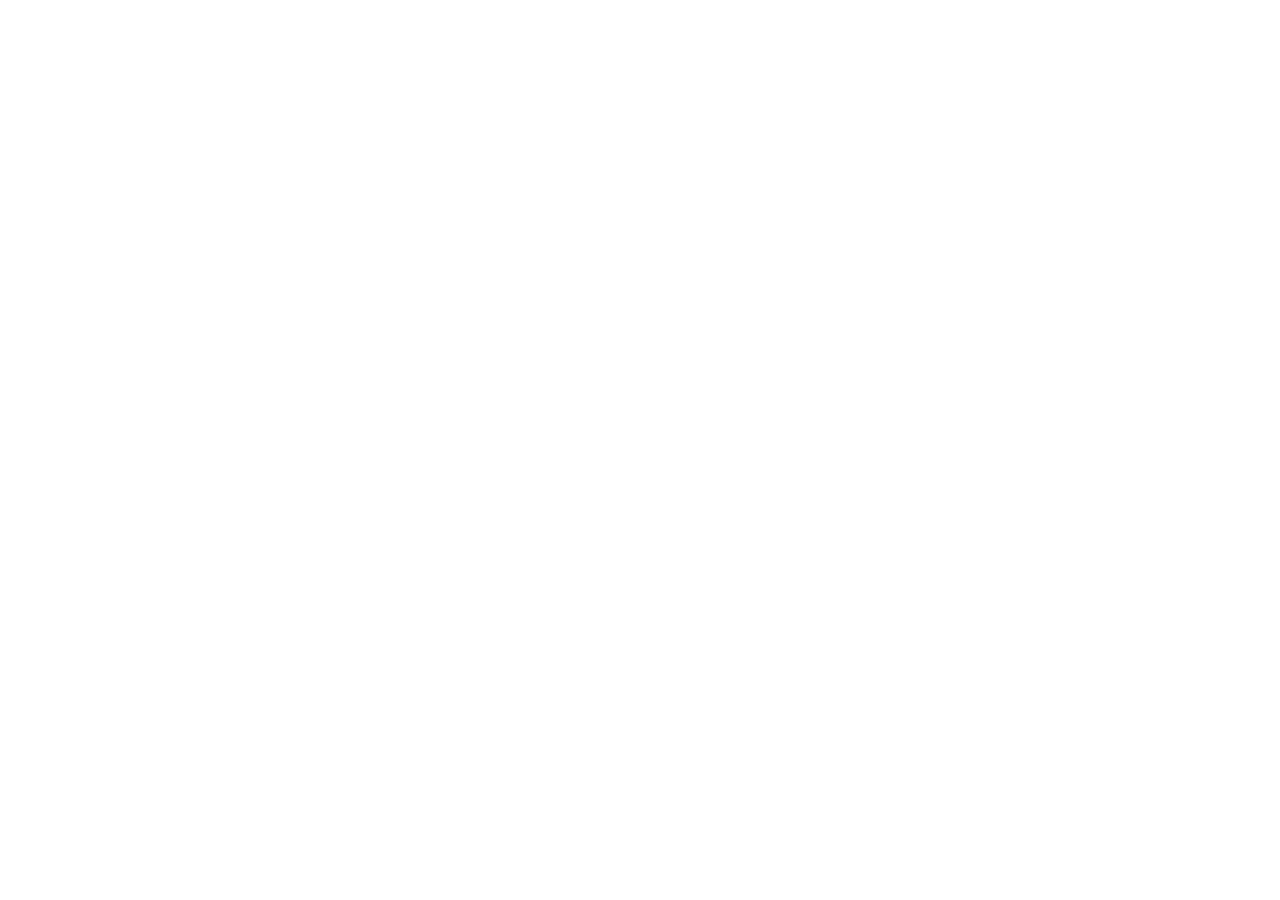
==== app/index.html @ 4e03e65f "Google/Apple im Profil verbinden, Datenschutzerklaerung, Schriften selbst hosten - Profil bearbeiten" ====
<!doctype html>
<html lang="de">
<head>
  <meta charset="utf-8">
  <meta name="viewport" content="width=device-width, initial-scale=1, viewport-fit=cover">
  <meta name="theme-color" content="#121A1F">
  <meta name="mobile-web-app-capable" content="yes">
  <meta name="apple-mobile-web-app-capable" content="yes">
  <meta name="apple-mobile-web-app-status-bar-style" content="black">
  <meta name="apple-mobile-web-app-title" content="Bitweg">
  <link rel="manifest" href="manifest.webmanifest">
  <link rel="apple-touch-icon" href="img/apple-touch-icon.png">
  <title>Bitweg</title>
  <meta name="description" content="Python und C++ lernen, Lektion für Lektion.">
  <link rel="icon" href="favicon.svg" type="image/svg+xml">
  <link rel="stylesheet" href="fonts/fonts.css">
  <link rel="stylesheet" href="css/tokens.css">
  <link rel="stylesheet" href="css/app.css">
  <link rel="stylesheet" href="css/lesson.css">
  <link rel="stylesheet" href="css/onboarding.css">
  <link rel="stylesheet" href="css/projects.css">
  <link rel="stylesheet" href="css/social.css">
  <script>
    // Farbschema sofort setzen, damit beim Laden nichts aufblitzt
    try {
      var saved = JSON.parse(localStorage.getItem('laufzeit.v1') || '{}');
      var theme = (saved.settings && saved.settings.theme) || 'auto';
      if (theme === 'auto') theme = matchMedia('(prefers-color-scheme: dark)').matches ? 'dark' : 'light';
      document.documentElement.dataset.theme = theme;
    } catch (e) { document.documentElement.dataset.theme = 'light'; }
  </script>
</head>
<body>
  <div id="app"></div>
  <div id="toasts" aria-live="polite"></div>
  <noscript>Bitweg braucht JavaScript.</noscript>
  <script type="module" src="js/main.js"></script>
</body>
</html>
---- app/fonts/fonts.css ----
/* Schriften liegen auf bitweg.de selbst (nicht bei Google Fonts), damit keine Daten an Google gehen.
   Fredoka, Nunito, JetBrains Mono: SIL Open Font License 1.1, Dateien aus @fontsource. */

/* fredoka-latin-ext-500-normal */
@font-face {
  font-family: 'Fredoka';
  font-style: normal;
  font-display: swap;
  font-weight: 500;
  src: url(fredoka-latin-ext-500-normal.woff2) format('woff2');
  unicode-range: U+0100-02BA,U+02BD-02C5,U+02C7-02CC,U+02CE-02D7,U+02DD-02FF,U+0304,U+0308,U+0329,U+1D00-1DBF,U+1E00-1E9F,U+1EF2-1EFF,U+2020,U+20A0-20AB,U+20AD-20C0,U+2113,U+2C60-2C7F,U+A720-A7FF;
}

/* fredoka-latin-500-normal */
@font-face {
  font-family: 'Fredoka';
  font-style: normal;
  font-display: swap;
  font-weight: 500;
  src: url(fredoka-latin-500-normal.woff2) format('woff2');
  unicode-range: U+0000-00FF,U+0131,U+0152-0153,U+02BB-02BC,U+02C6,U+02DA,U+02DC,U+0304,U+0308,U+0329,U+2000-206F,U+20AC,U+2122,U+2191,U+2193,U+2212,U+2215,U+FEFF,U+FFFD;
}

/* fredoka-latin-ext-600-normal */
@font-face {
  font-family: 'Fredoka';
  font-style: normal;
  font-display: swap;
  font-weight: 600;
  src: url(fredoka-latin-ext-600-normal.woff2) format('woff2');
  unicode-range: U+0100-02BA,U+02BD-02C5,U+02C7-02CC,U+02CE-02D7,U+02DD-02FF,U+0304,U+0308,U+0329,U+1D00-1DBF,U+1E00-1E9F,U+1EF2-1EFF,U+2020,U+20A0-20AB,U+20AD-20C0,U+2113,U+2C60-2C7F,U+A720-A7FF;
}

/* fredoka-latin-600-normal */
@font-face {
  font-family: 'Fredoka';
  font-style: normal;
  font-display: swap;
  font-weight: 600;
  src: url(fredoka-latin-600-normal.woff2) format('woff2');
  unicode-range: U+0000-00FF,U+0131,U+0152-0153,U+02BB-02BC,U+02C6,U+02DA,U+02DC,U+0304,U+0308,U+0329,U+2000-206F,U+20AC,U+2122,U+2191,U+2193,U+2212,U+2215,U+FEFF,U+FFFD;
}

/* fredoka-latin-ext-700-normal */
@font-face {
  font-family: 'Fredoka';
  font-style: normal;
  font-display: swap;
  font-weight: 700;
  src: url(fredoka-latin-ext-700-normal.woff2) format('woff2');
  unicode-range: U+0100-02BA,U+02BD-02C5,U+02C7-02CC,U+02CE-02D7,U+02DD-02FF,U+0304,U+0308,U+0329,U+1D00-1DBF,U+1E00-1E9F,U+1EF2-1EFF,U+2020,U+20A0-20AB,U+20AD-20C0,U+2113,U+2C60-2C7F,U+A720-A7FF;
}

/* fredoka-latin-700-normal */
@font-face {
  font-family: 'Fredoka';
  font-style: normal;
  font-display: swap;
  font-weight: 700;
  src: url(fredoka-latin-700-normal.woff2) format('woff2');
  unicode-range: U+0000-00FF,U+0131,U+0152-0153,U+02BB-02BC,U+02C6,U+02DA,U+02DC,U+0304,U+0308,U+0329,U+2000-206F,U+20AC,U+2122,U+2191,U+2193,U+2212,U+2215,U+FEFF,U+FFFD;
}

/* nunito-latin-ext-600-normal */
@font-face {
  font-family: 'Nunito';
  font-style: normal;
  font-display: swap;
  font-weight: 600;
  src: url(nunito-latin-ext-600-normal.woff2) format('woff2');
  unicode-range: U+0100-02BA,U+02BD-02C5,U+02C7-02CC,U+02CE-02D7,U+02DD-02FF,U+0304,U+0308,U+0329,U+1D00-1DBF,U+1E00-1E9F,U+1EF2-1EFF,U+2020,U+20A0-20AB,U+20AD-20C0,U+2113,U+2C60-2C7F,U+A720-A7FF;
}

/* nunito-latin-600-normal */
@font-face {
  font-family: 'Nunito';
  font-style: normal;
  font-display: swap;
  font-weight: 600;
  src: url(nunito-latin-600-normal.woff2) format('woff2');
  unicode-range: U+0000-00FF,U+0131,U+0152-0153,U+02BB-02BC,U+02C6,U+02DA,U+02DC,U+0304,U+0308,U+0329,U+2000-206F,U+20AC,U+2122,U+2191,U+2193,U+2212,U+2215,U+FEFF,U+FFFD;
}

/* nunito-latin-ext-700-normal */
@font-face {
  font-family: 'Nunito';
  font-style: normal;
  font-display: swap;
  font-weight: 700;
  src: url(nunito-latin-ext-700-normal.woff2) format('woff2');
  unicode-range: U+0100-02BA,U+02BD-02C5,U+02C7-02CC,U+02CE-02D7,U+02DD-02FF,U+0304,U+0308,U+0329,U+1D00-1DBF,U+1E00-1E9F,U+1EF2-1EFF,U+2020,U+20A0-20AB,U+20AD-20C0,U+2113,U+2C60-2C7F,U+A720-A7FF;
}

/* nunito-latin-700-normal */
@font-face {
  font-family: 'Nunito';
  font-style: normal;
  font-display: swap;
  font-weight: 700;
  src: url(nunito-latin-700-normal.woff2) format('woff2');
  unicode-range: U+0000-00FF,U+0131,U+0152-0153,U+02BB-02BC,U+02C6,U+02DA,U+02DC,U+0304,U+0308,U+0329,U+2000-206F,U+20AC,U+2122,U+2191,U+2193,U+2212,U+2215,U+FEFF,U+FFFD;
}

/* nunito-latin-ext-800-normal */
@font-face {
  font-family: 'Nunito';
  font-style: normal;
  font-display: swap;
  font-weight: 800;
  src: url(nunito-latin-ext-800-normal.woff2) format('woff2');
  unicode-range: U+0100-02BA,U+02BD-02C5,U+02C7-02CC,U+02CE-02D7,U+02DD-02FF,U+0304,U+0308,U+0329,U+1D00-1DBF,U+1E00-1E9F,U+1EF2-1EFF,U+2020,U+20A0-20AB,U+20AD-20C0,U+2113,U+2C60-2C7F,U+A720-A7FF;
}

/* nunito-latin-800-normal */
@font-face {
  font-family: 'Nunito';
  font-style: normal;
  font-display: swap;
  font-weight: 800;
  src: url(nunito-latin-800-normal.woff2) format('woff2');
  unicode-range: U+0000-00FF,U+0131,U+0152-0153,U+02BB-02BC,U+02C6,U+02DA,U+02DC,U+0304,U+0308,U+0329,U+2000-206F,U+20AC,U+2122,U+2191,U+2193,U+2212,U+2215,U+FEFF,U+FFFD;
}

/* nunito-latin-ext-900-normal */
@font-face {
  font-family: 'Nunito';
  font-style: normal;
  font-display: swap;
  font-weight: 900;
  src: url(nunito-latin-ext-900-normal.woff2) format('woff2');
  unicode-range: U+0100-02BA,U+02BD-02C5,U+02C7-02CC,U+02CE-02D7,U+02DD-02FF,U+0304,U+0308,U+0329,U+1D00-1DBF,U+1E00-1E9F,U+1EF2-1EFF,U+2020,U+20A0-20AB,U+20AD-20C0,U+2113,U+2C60-2C7F,U+A720-A7FF;
}

/* nunito-latin-900-normal */
@font-face {
  font-family: 'Nunito';
  font-style: normal;
  font-display: swap;
  font-weight: 900;
  src: url(nunito-latin-900-normal.woff2) format('woff2');
  unicode-range: U+0000-00FF,U+0131,U+0152-0153,U+02BB-02BC,U+02C6,U+02DA,U+02DC,U+0304,U+0308,U+0329,U+2000-206F,U+20AC,U+2122,U+2191,U+2193,U+2212,U+2215,U+FEFF,U+FFFD;
}

/* jetbrains-mono-latin-ext-400-normal */
@font-face {
  font-family: 'JetBrains Mono';
  font-style: normal;
  font-display: swap;
  font-weight: 400;
  src: url(jetbrains-mono-latin-ext-400-normal.woff2) format('woff2');
  unicode-range: U+0100-02BA,U+02BD-02C5,U+02C7-02CC,U+02CE-02D7,U+02DD-02FF,U+0304,U+0308,U+0329,U+1D00-1DBF,U+1E00-1E9F,U+1EF2-1EFF,U+2020,U+20A0-20AB,U+20AD-20C0,U+2113,U+2C60-2C7F,U+A720-A7FF;
}

/* jetbrains-mono-latin-400-normal */
@font-face {
  font-family: 'JetBrains Mono';
  font-style: normal;
  font-display: swap;
  font-weight: 400;
  src: url(jetbrains-mono-latin-400-normal.woff2) format('woff2');
  unicode-range: U+0000-00FF,U+0131,U+0152-0153,U+02BB-02BC,U+02C6,U+02DA,U+02DC,U+0304,U+0308,U+0329,U+2000-206F,U+20AC,U+2122,U+2191,U+2193,U+2212,U+2215,U+FEFF,U+FFFD;
}

/* jetbrains-mono-latin-ext-500-normal */
@font-face {
  font-family: 'JetBrains Mono';
  font-style: normal;
  font-display: swap;
  font-weight: 500;
  src: url(jetbrains-mono-latin-ext-500-normal.woff2) format('woff2');
  unicode-range: U+0100-02BA,U+02BD-02C5,U+02C7-02CC,U+02CE-02D7,U+02DD-02FF,U+0304,U+0308,U+0329,U+1D00-1DBF,U+1E00-1E9F,U+1EF2-1EFF,U+2020,U+20A0-20AB,U+20AD-20C0,U+2113,U+2C60-2C7F,U+A720-A7FF;
}

/* jetbrains-mono-latin-500-normal */
@font-face {
  font-family: 'JetBrains Mono';
  font-style: normal;
  font-display: swap;
  font-weight: 500;
  src: url(jetbrains-mono-latin-500-normal.woff2) format('woff2');
  unicode-range: U+0000-00FF,U+0131,U+0152-0153,U+02BB-02BC,U+02C6,U+02DA,U+02DC,U+0304,U+0308,U+0329,U+2000-206F,U+20AC,U+2122,U+2191,U+2193,U+2212,U+2215,U+FEFF,U+FFFD;
}

/* jetbrains-mono-latin-ext-700-normal */
@font-face {
  font-family: 'JetBrains Mono';
  font-style: normal;
  font-display: swap;
  font-weight: 700;
  src: url(jetbrains-mono-latin-ext-700-normal.woff2) format('woff2');
  unicode-range: U+0100-02BA,U+02BD-02C5,U+02C7-02CC,U+02CE-02D7,U+02DD-02FF,U+0304,U+0308,U+0329,U+1D00-1DBF,U+1E00-1E9F,U+1EF2-1EFF,U+2020,U+20A0-20AB,U+20AD-20C0,U+2113,U+2C60-2C7F,U+A720-A7FF;
}

/* jetbrains-mono-latin-700-normal */
@font-face {
  font-family: 'JetBrains Mono';
  font-style: normal;
  font-display: swap;
  font-weight: 700;
  src: url(jetbrains-mono-latin-700-normal.woff2) format('woff2');
  unicode-range: U+0000-00FF,U+0131,U+0152-0153,U+02BB-02BC,U+02C6,U+02DA,U+02DC,U+0304,U+0308,U+0329,U+2000-206F,U+20AC,U+2122,U+2191,U+2193,U+2212,U+2215,U+FEFF,U+FFFD;
}
---- app/css/social.css ----
/* Konto, Freunde, Profile anderer, Nachrichten */

/* ---------------------------------------------------------------- Konto-Seiten */
.auth-page {
  min-height: 100dvh;
  display: grid;
  grid-template-rows: auto 1fr;
  justify-items: center;
  padding: var(--s5) var(--s4) var(--s7);
  background: var(--bg-2);
}
.auth-brand { justify-self: start; margin-bottom: var(--s5); }
.auth-card {
  width: min(460px, 100%);
  align-self: start;
  background: var(--surface);
  border: var(--line) solid var(--rule);
  border-radius: var(--r4);
  box-shadow: 0 var(--depth) 0 var(--rule);
  padding: var(--s6) var(--s5);
  text-align: center;
}
.auth-card h1 { font-size: var(--text-2xl); margin: var(--s3) 0 var(--s2); }
.auth-card > .muted { margin: 0 auto var(--s5); max-width: 40ch; }
.auth-bit { display: grid; place-items: center; }
.auth-form { display: grid; gap: var(--s4); text-align: left; }
.auth-form .field { margin: 0; }
.auth-form .is-bad { color: var(--bad); font-weight: 800; font-size: var(--text-xs); }
.auth-actions { display: grid; margin-top: var(--s2); }
.auth-actions .btn { width: 100%; }
.auth-links { display: flex; flex-wrap: wrap; justify-content: space-between; gap: var(--s3); margin: var(--s2) 0 0; font-weight: 800; font-size: var(--text-sm); }
.auth-links a { color: var(--sky-ink); }
.auth-small { font-size: var(--text-xs); margin: 0; }
.auth-error {
  margin: 0;
  padding: var(--s3) var(--s4);
  border-radius: var(--r2);
  background: var(--bad-bg);
  color: var(--bad);
  font-weight: 800;
  font-size: var(--text-sm);
}

/* ---------------------------------------------------------------- Navigation */
.nav a { position: relative; }
.nav-badge {
  position: absolute;
  top: 4px;
  left: 34px;
  min-width: 20px;
  height: 20px;
  padding: 0 5px;
  border-radius: 10px;
  background: var(--coral);
  color: #fff;
  font: 800 11px/20px var(--font-body);
  font-style: normal;
  text-align: center;
  box-shadow: 0 0 0 2px var(--bg);
}

/* ---------------------------------------------------------------- Freunde */
.social-loading { padding: var(--s5) 0; }
.social-empty { display: grid; justify-items: center; text-align: center; gap: var(--s3); padding: var(--s6) var(--s4); max-width: 520px; margin: 0 auto; }
.social-note { font-size: var(--text-xs); margin-top: var(--s3); }
.social-share { margin-top: var(--s4); }

.friends, .requests, .search-results, .nudges, .ranking, .blocked-list { list-style: none; margin: 0; padding: 0; display: grid; gap: var(--s2); }

.friend {
  display: grid;
  grid-template-columns: 1fr auto auto;
  align-items: center;
  gap: var(--s3);
  padding: var(--s3);
  border: var(--line) solid var(--rule);
  border-radius: var(--r3);
  background: var(--surface);
}
.friend-main { display: flex; align-items: center; gap: var(--s3); min-width: 0; color: inherit; text-decoration: none; }
.friend-main:hover b { text-decoration: underline; }
.friend-av { position: relative; flex: none; }
.friend-av.is-today::after {
  content: "";
  position: absolute;
  right: 1px;
  bottom: 1px;
  width: 14px;
  height: 14px;
  border-radius: 50%;
  background: var(--leaf);
  box-shadow: 0 0 0 3px var(--surface);
}
.friend-text { display: grid; min-width: 0; line-height: 1.25; }
.friend-text b { display: flex; align-items: center; gap: 6px; font-size: var(--text-md); }
.friend-text small { color: var(--ink-3); font-weight: 700; font-size: var(--text-xs); overflow: hidden; text-overflow: ellipsis; white-space: nowrap; }
.friend-text .friend-act { color: var(--ink-2); }
.friend-lang { display: inline-grid; }
.friend-stats { display: flex; gap: var(--s2); }
.chip-mini { display: inline-flex; align-items: center; gap: 2px; font-weight: 900; font-size: var(--text-sm); }
.chip-mini.is-flame { color: var(--flame); }
.chip-mini.is-joint { color: var(--coral-ink); }
.friend-actions { display: flex; gap: 2px; }
.has-badge { position: relative; }
.badge-dot {
  position: absolute;
  top: 2px;
  right: 2px;
  min-width: 18px;
  height: 18px;
  padding: 0 4px;
  border-radius: 9px;
  background: var(--coral);
  color: #fff;
  font: 800 10px/18px var(--font-body);
  font-style: normal;
  text-align: center;
}

.search-results { margin-top: var(--s3); }
.search-results li, .requests li, .nudges li, .blocked-list li {
  display: flex;
  align-items: center;
  justify-content: space-between;
  gap: var(--s3);
  padding: var(--s2) var(--s3);
  border-radius: var(--r2);
  background: var(--bg-2);
}
.search-person { display: flex; align-items: center; gap: var(--s3); min-width: 0; color: inherit; text-decoration: none; }
.search-person span { display: grid; line-height: 1.2; min-width: 0; }
.search-person small { color: var(--ink-3); font-weight: 700; font-size: var(--text-xs); overflow: hidden; text-overflow: ellipsis; white-space: nowrap; }

.nudge-box { background: var(--sky-soft); border-radius: var(--r3); padding: var(--s4); }
.nudges li { background: var(--surface); justify-content: flex-start; }
.nudges .nudge-text { flex: 1; font-weight: 700; }

.ranking li {
  display: grid;
  grid-template-columns: 28px auto 1fr auto;
  align-items: center;
  gap: var(--s3);
  padding: var(--s2) var(--s3);
  border-radius: var(--r2);
}
.ranking li:nth-child(odd) { background: var(--bg-2); }
.ranking li.is-me { background: var(--leaf-soft); }
.rank-no { font: 700 var(--text-lg) var(--font-display); color: var(--ink-3); text-align: center; }
.ranking li:first-child .rank-no { color: var(--gold-edge); }
.rank-name { font-weight: 800; overflow: hidden; text-overflow: ellipsis; white-space: nowrap; }

/* Fremdes Profil */
.prof-actions { grid-column: 2; grid-row: 1; justify-self: end; align-self: end; justify-content: flex-end; margin-top: var(--s3); flex-wrap: wrap; }
.prof-actions .btn { min-height: 44px; padding: 0 var(--s4); font-size: var(--text-xs); }
@media (max-width: 560px) { .prof-actions { grid-column: 1 / -1; grid-row: 3; justify-self: start; justify-content: flex-start; } }
.prof-more { margin: var(--s5) 0 var(--s7); }
.course-cards { display: grid; gap: var(--s3); }
.course-card {
  display: grid;
  grid-template-columns: auto 1fr;
  gap: var(--s4);
  align-items: start;
  padding: var(--s4);
  border: var(--line) solid var(--rule);
  border-radius: var(--r3);
}
.course-card.is-active { border-color: var(--sky); }
.course-card p { margin: 2px 0 var(--s2); color: var(--ink-2); font-weight: 700; font-size: var(--text-sm); }
.course-card .qbar { margin-bottom: var(--s2); }

/* Konto im eigenen Profil */
.account-line { display: flex; align-items: center; gap: var(--s2); font-weight: 800; flex-wrap: wrap; }
.account-line span { color: var(--leaf-ink); display: inline-grid; }
.account-more { margin-top: var(--s5); }
.account-more summary { cursor: pointer; font-weight: 800; color: var(--ink-3); }
.account-more[open] summary { margin-bottom: var(--s3); }

/* Werkstatt online */
.download-box { background: var(--leaf-soft); border-radius: var(--r3); padding: var(--s5); }

/* ---------------------------------------------------------------- Nachrichten */
.chat-page { display: grid; grid-template-rows: auto 1fr auto auto; height: calc(100dvh - 2 * var(--s5)); max-width: 720px; }
.chat-head {
  display: flex;
  align-items: center;
  gap: var(--s3);
  padding-bottom: var(--s3);
  border-bottom: var(--line) solid var(--rule);
}
.chat-head .search-person { flex: 1; }
.chat-list {
  list-style: none;
  margin: 0;
  padding: var(--s4) 0;
  overflow-y: auto;
  display: flex;
  flex-direction: column;
  gap: var(--s2);
  min-height: 200px;
}
.msg {
  max-width: min(78%, 520px);
  align-self: flex-start;
  padding: var(--s2) var(--s3);
  border-radius: var(--r3) var(--r3) var(--r3) 4px;
  background: var(--bg-2);
  border: var(--line) solid var(--rule);
}
.msg.is-mine {
  align-self: flex-end;
  background: var(--sky);
  border-color: var(--sky-edge);
  color: #fff;
  border-radius: var(--r3) var(--r3) 4px var(--r3);
}
.msg p { margin: 0; white-space: pre-wrap; overflow-wrap: anywhere; }
.msg small { display: flex; gap: var(--s2); font-size: 11px; font-weight: 700; opacity: .75; margin-top: 2px; }
.msg-report { border: 0; background: none; padding: 0; font: inherit; color: inherit; text-decoration: underline; cursor: pointer; opacity: 0; }
.msg:hover .msg-report, .msg-report:focus-visible { opacity: 1; }
.chat-empty { align-self: center; margin: auto; }
.chat-form { display: grid; grid-template-columns: auto 1fr auto; gap: var(--s2); padding-top: var(--s3); border-top: var(--line) solid var(--rule); }
.chat-input { resize: none; min-height: 48px; max-height: 140px; }

@media (max-width: 720px) {
  .friend { grid-template-columns: 1fr auto; }
  .friend-stats { display: none; }
  .chat-page { height: calc(100dvh - 140px); }
  .msg-report { opacity: 1; }
}

/* Untere Leiste am Handy: 7 Bereiche, Beschriftung nur wenn Platz */
@media (max-width: 820px) {
  .nav a { min-width: 0; flex: 1 1 0; }
  .nav-label { max-width: 100%; overflow: hidden; text-overflow: ellipsis; }
  .nav-badge { top: 0; left: calc(50% + 6px); }
}
@media (max-width: 520px) {
  .nav-label { display: none; }
  .nav a { padding: 8px 0; }
}

/* Sprach-Icon und Menue */
.uilang-btn {
  display: inline-flex;
  align-items: center;
  gap: 4px;
  min-height: 40px;
  padding: 0 10px;
  border: var(--line) solid var(--rule);
  border-radius: var(--r2);
  background: var(--surface);
  color: var(--ink-2);
  font: 800 var(--text-xs) var(--font-body);
  cursor: pointer;
}
.uilang-btn:hover { background: var(--bg-2); color: var(--ink); }
.uilang-btn.stat-chip { border: 0; background: none; padding: 0 4px; }
.uilang-menu {
  position: fixed;
  z-index: 200;
  width: 160px;
  padding: 6px;
  border: var(--line) solid var(--rule);
  border-radius: var(--r3);
  background: var(--surface);
  box-shadow: 0 var(--depth) 0 var(--rule), 0 12px 32px rgba(0, 0, 0, .18);
  display: grid;
  gap: 2px;
}
.uilang-item {
  display: flex;
  align-items: center;
  gap: 10px;
  padding: 8px 10px;
  border: 0;
  border-radius: var(--r2);
  background: none;
  color: var(--ink);
  font: 700 var(--text-sm) var(--font-body);
  text-align: left;
  cursor: pointer;
}
.uilang-item b { width: 28px; color: var(--ink-3); }
.uilang-item:hover, .uilang-item:focus-visible { background: var(--bg-2); outline: none; }
.uilang-item[aria-checked="true"] { background: var(--sky-soft); color: var(--sky-ink); }
.uilang-item[aria-checked="true"] b { color: var(--sky-ink); }
.auth-top { display: flex; justify-content: space-between; align-items: center; width: 100%; margin-bottom: var(--s5); }
.auth-top .auth-brand { margin: 0; }

/* Anhaenge im Chat */
.chat-form.is-drop { outline: 3px dashed var(--sky); outline-offset: 4px; border-radius: var(--r2); }
.chat-clip { align-self: center; }
.msg.has-file { padding: 6px; }
.msg.has-file p { padding: 4px 6px 0; }
.msg.is-busy { opacity: .6; }
.msg-img-link { display: block; }
.msg-img { display: block; max-width: min(320px, 100%); max-height: 320px; border-radius: var(--r2); background: var(--bg-2); min-width: 80px; min-height: 60px; object-fit: cover; }
.msg-file {
  display: flex; align-items: center; gap: var(--s2);
  padding: var(--s2) var(--s3); border: 0; border-radius: var(--r2);
  background: rgba(127, 127, 127, .14); color: inherit; font: inherit; text-align: left; cursor: pointer;
}
.msg-file span:last-child { display: grid; line-height: 1.2; min-width: 0; }
.msg-file b { overflow: hidden; text-overflow: ellipsis; white-space: nowrap; max-width: 220px; }
.msg-file small { font-size: 11px; opacity: .8; }
.msg-file.is-missing { cursor: default; font-size: var(--text-xs); }
/* In der schmalen Seitenleiste nur die Weltkugel zeigen */
.rail .stat-row { gap: 2px; }
.rail .uilang-btn { padding: 0 2px; }
.rail .uilang-btn b { display: none; }
@media (max-width: 820px) { .rail .uilang-btn b { display: inline; } }
@media (min-width: 821px) { .rail .stat-row .stat-chip { padding-left: 3px; padding-right: 3px; } .rail .stat-row { max-width: 100%; } }

/* Bildvorschau im Chat */
.msg-img-link { display: block; padding: 0; border: 0; background: none; cursor: zoom-in; border-radius: var(--r2); }
.msg-img-link:focus-visible { outline: 3px solid var(--sky); outline-offset: 2px; }
dialog.lightbox {
  width: 100vw;
  height: 100dvh;
  max-width: none;
  max-height: none;
  margin: 0;
  padding: 0;
  border: 0;
  background: rgba(8, 12, 16, .97);
  color: #fff;
  display: grid;
  grid-template-rows: auto 1fr;
}
dialog.lightbox::backdrop { background: rgba(8, 12, 16, .6); }
dialog.lightbox[open] { animation: lb-in .18s var(--ease-out); }
@keyframes lb-in { from { opacity: 0; } to { opacity: 1; } }
.lightbox-bar { display: flex; align-items: center; gap: var(--s3); padding: var(--s3) var(--s4); }
.lightbox-name { flex: 1; display: grid; min-width: 0; line-height: 1.2; }
.lightbox-name b { overflow: hidden; text-overflow: ellipsis; white-space: nowrap; }
.lightbox-name small { opacity: .7; font-size: var(--text-xs); }
.lightbox-btn {
  display: inline-flex; align-items: center; gap: 6px;
  min-height: 40px; padding: 0 var(--s3);
  border: 2px solid rgba(255, 255, 255, .25); border-radius: var(--r2);
  background: rgba(255, 255, 255, .08); color: #fff;
  font: 800 var(--text-xs) var(--font-body); cursor: pointer;
}
.lightbox-btn:hover { background: rgba(255, 255, 255, .16); }
.lightbox-btn.is-close { padding: 0 8px; }
.lightbox-stage { display: grid; place-items: center; min-height: 0; padding: 0 var(--s4) var(--s5); cursor: zoom-out; }
.lightbox-img { max-width: 100%; max-height: calc(100dvh - 110px); object-fit: contain; border-radius: var(--r2); box-shadow: 0 20px 60px rgba(0, 0, 0, .5); cursor: default; animation: lb-zoom .22s var(--ease-out); }
@keyframes lb-zoom { from { transform: scale(.96); } to { transform: scale(1); } }
@media (prefers-reduced-motion: reduce) { dialog.lightbox[open], .lightbox-img { animation: none; } }

/* Bildvorschau: Zoom und Verschieben */
dialog.lightbox { grid-template-rows: auto 1fr auto; overflow: hidden; }
.lightbox-tools { display: flex; align-items: center; gap: 4px; }
.lightbox-zoom { min-width: 54px; text-align: center; font: 800 var(--text-xs) var(--font-mono); opacity: .85; }
.lb-sym { font-size: 20px; line-height: 1; }
.lightbox-btn.is-text { gap: 6px; }
.lightbox-stage { position: relative; display: grid; place-items: center; min-height: 0; overflow: hidden; touch-action: none; cursor: zoom-in; padding: 0 var(--s4) var(--s3); }
.lightbox-stage.is-zoomed { cursor: grab; }
.lightbox-stage.is-zoomed:active { cursor: grabbing; }
.lightbox-canvas { position: relative; display: block; line-height: 0; max-width: 100%; }
.lightbox-img { max-width: 100%; max-height: calc(100dvh - 150px); transform-origin: 0 0; user-select: none; -webkit-user-drag: none; will-change: transform; cursor: inherit; }
.lightbox-help { margin: 0; padding: 0 var(--s4) var(--s3); text-align: center; font-size: var(--text-xs); opacity: .6; }
@media (max-width: 600px) {
  .lb-label, .lightbox-help { display: none; }
  .lightbox-bar { gap: 6px; padding: var(--s2); }
}

/* Gruppenchat: Absender ueber der Nachricht */
.msg-who { display: flex; align-items: center; gap: 6px; margin-bottom: 4px; font-size: var(--text-xs); }
.msg-who .avatar { width: 22px; height: 22px; border-width: 2px; }
.msg-who b { color: var(--sky-ink); }
.msg.in-group:not(.is-first) { margin-top: -4px; }

/* ---------------------------------------------------------------- Gruppen */
.section-head { display: flex; align-items: center; justify-content: space-between; gap: var(--s3); margin-bottom: var(--s3); }
.section-head h2 { margin: 0; }
.group-list { list-style: none; margin: 0; padding: 0; display: grid; gap: var(--s2); }
.group-row {
  display: grid; grid-template-columns: auto 1fr auto; align-items: center; gap: var(--s3);
  padding: var(--s3); border: var(--line) solid var(--rule); border-radius: var(--r3);
  background: var(--surface); color: inherit; text-decoration: none;
}
.group-row:hover { border-color: var(--sky); }
.group-row.is-unread { border-color: var(--sky); background: var(--sky-soft); }
.group-icon { display: grid; place-items: center; width: 44px; height: 44px; border-radius: 50%; background: var(--sky-soft); color: var(--sky-ink); }
.group-text { display: grid; min-width: 0; line-height: 1.25; }
.group-text b { font-size: var(--text-md); overflow: hidden; text-overflow: ellipsis; white-space: nowrap; }
.group-text small { color: var(--ink-3); font-weight: 700; font-size: var(--text-xs); overflow: hidden; text-overflow: ellipsis; white-space: nowrap; }
.group-meta { display: grid; justify-items: end; gap: 4px; color: var(--ink-3); font-size: 11px; font-weight: 700; }
.badge-dot.is-inline { position: static; }
.group-av { position: relative; display: inline-block; flex: none; }
.group-av > span { position: absolute; }
.group-av-0 { left: 0; top: 0; }
.group-av-1 { right: 0; bottom: 0; }
.group-av-2 { right: 0; top: 0; transform: scale(.7); transform-origin: top right; }
.group-av .avatar { border-width: 2px; }
.group-head { border: 0; background: none; padding: 0; cursor: pointer; text-align: left; font: inherit; color: inherit; }
.group-dialog { width: min(520px, calc(100vw - 32px)); max-height: calc(100dvh - 40px); overflow: auto; }
.pick-list { list-style: none; margin: 0; padding: 0; display: grid; gap: 4px; max-height: 280px; overflow: auto; }
.pick-row { display: flex; align-items: center; gap: var(--s3); padding: 6px var(--s2); border-radius: var(--r2); cursor: pointer; }
.pick-row:hover { background: var(--bg-2); }
.pick-row > span:not(.avatar) { flex: 1; display: grid; line-height: 1.2; min-width: 0; }
.pick-row small { color: var(--ink-3); font-size: var(--text-xs); }
.pick-row input[type="checkbox"] { width: 20px; height: 20px; accent-color: var(--sky); }
.owner-tag { margin-left: 6px; padding: 1px 6px; border-radius: 999px; background: var(--gold-soft); color: var(--gold-ink); font: 800 10px var(--font-body); font-style: normal; text-transform: uppercase; }
.row-inline { display: flex; gap: var(--s2); }
.row-inline .text-input { flex: 1; }

/* ---------------------------------------------------------------- Handy */
@media (max-width: 820px) {
  /* iOS zoomt in Felder unter 16px hinein */
  input, textarea, select { font-size: max(16px, 1em); }
  .chat-page { height: calc(100dvh - 150px - env(safe-area-inset-bottom)); }
  .chat-form { gap: 6px; }
  .chat-form .btn { padding: 0 var(--s3); }
  .msg { max-width: 88%; }
  .group-dialog .row-actions { flex-wrap: wrap; }
}
@media (max-width: 520px) {
  .rail .uilang-btn b { display: none; }
  .mobile-only .stat-chip { padding-left: 2px; padding-right: 2px; }
}
@media (max-width: 820px) {
  .chat-page > .social-note { display: none; }
  .chat-page { height: calc(100dvh - 130px - env(safe-area-inset-bottom)); }
}


/* ---------------------------------------------------------------- iPhone / Safari */
html { -webkit-text-size-adjust: 100%; text-size-adjust: 100%; }
body {
  /* Notch, Dynamic Island und runde Ecken: nichts unter die Uhr oder an den Rand */
  padding-top: env(safe-area-inset-top);
  padding-left: env(safe-area-inset-left);
  padding-right: env(safe-area-inset-right);
}
a, button, [role="button"], label { -webkit-tap-highlight-color: transparent; touch-action: manipulation; }
@supports (height: 100dvh) {
  .shell, .onb, .lesson, .finish, .ws { min-height: 100dvh; }
}
/* Seitenleisten nur am breiten Bildschirm auf volle Hoehe (am Handy ist die Leiste oben nur so hoch wie ihr Inhalt) */
@supports (height: 100dvh) {
  @media (min-width: 821px) {
    .rail, .ledger { height: 100dvh; }
  }
}
.auth-spinner { width: 40px; height: 40px; margin: var(--s5) auto; border-radius: 50%; border: 4px solid var(--rule); border-top-color: var(--sky, #1CB0F6); animation: auth-spin .8s linear infinite; }
@keyframes auth-spin { to { transform: rotate(360deg); } }
@media (max-width: 820px) {
  /* Safari zoomt beim Tippen in Felder unter 16px die ganze Seite und verschiebt alles */
  input, select, textarea, .editor { font-size: 16px !important; }
  .rail .brand-row { min-width: 0; }
  .rail .brand-row > * { min-width: 0; }
  .main { padding-bottom: calc(120px + env(safe-area-inset-bottom)); }
  #toasts { bottom: calc(92px + env(safe-area-inset-bottom)); }
  .auth-page { padding-bottom: calc(var(--s7) + env(safe-area-inset-bottom)); }
}
@media (max-width: 820px) and (pointer: coarse) {
  .ed-input, .ed-hl { font-size: 16px; }
}


/* ---------------------------------------------------------------- Gruppenprofil */
.group-pic { border-radius: 50%; object-fit: cover; flex: none; display: block; }
.group-dialog { text-align: left; }
.group-card { margin: calc(-1 * var(--s5)) calc(-1 * var(--s5)) var(--s4); padding-bottom: var(--s4); border-bottom: var(--line) solid var(--rule); }
.group-card .prof-banner { border-radius: var(--r3) var(--r3) 0 0; margin: 0; }
.group-card .prof-banner:not([style*="background-image"]) { background: linear-gradient(120deg, var(--bg-2), var(--rule)); }
.group-card-body { display: flex; flex-direction: column; gap: var(--s2); padding: 0 var(--s5); }
.group-card-top { display: flex; justify-content: space-between; align-items: flex-end; margin-top: -42px; }
.group-card-pic > * { border: 4px solid var(--bg); border-radius: 50%; background: var(--bg); box-sizing: content-box; }
.group-card-id h2 { margin: 0; text-align: left; overflow-wrap: anywhere; }
.group-card-id .prof-bio { margin: var(--s2) 0 0; }
.owner-tag.is-admin { background: rgba(28, 176, 246, .15); color: #1CB0F6; }
.you-tag { color: var(--ink-3); font-weight: 500; }
.member-list .pick-row { flex-wrap: wrap; cursor: default; }
.member-list .pick-row > span:nth-child(2) { flex: 1; min-width: 0; text-align: left; }
.member-actions { display: flex; gap: var(--s2); flex-wrap: wrap; }
@media (max-width: 520px) {
  .member-actions { width: 100%; padding-left: 48px; }
}
.group-dialog .group-card-id, .group-dialog .group-card-id *, .group-dialog .field > span, .group-dialog .field > small { text-align: left; }
.group-card-id small { display: block; margin-top: 2px; }
@media (max-width: 520px) {
  .member-list .pick-row > .member-actions { flex: 1 0 100%; box-sizing: border-box; padding-left: 48px; }
  .member-actions .btn { padding: 6px 10px; }
}

.img-paste-hint { font-size: var(--text-sm); margin: 0; }
@media (pointer: coarse) { .img-paste-hint { display: none; } }
dialog.confirm .row-actions.img-pick, .row-actions.img-pick { display: flex; flex-direction: row; flex-wrap: wrap; gap: var(--s2); justify-content: flex-start; }
.row-actions.img-pick > * { width: auto; flex: 0 0 auto; }
dialog.confirm .row-actions.img-pick > .btn { width: auto; flex: 1 1 auto; margin: 0; }

/* ---------------------------------------------------------------- Anmelden mit Google / Apple */
.auth-social { display: grid; gap: var(--s3); margin-bottom: var(--s4); }
.btn-social { width: 100%; text-transform: none; letter-spacing: 0; }
.btn-social-icon { display: inline-grid; place-items: center; width: 20px; height: 20px; flex: none; }
.btn-google { --b-bg: var(--surface); --b-fg: var(--ink); --b-edge: var(--rule-2); --b-border: var(--rule-2); }
.btn-apple { --b-bg: #000; --b-fg: #fff; --b-edge: #333; --b-border: #000; }
:root[data-theme="dark"] .btn-apple { --b-bg: #fff; --b-fg: #000; --b-edge: #9AA7B1; --b-border: #fff; }
.btn-social:disabled .btn-social-icon { opacity: .5; }
.auth-or { display: flex; align-items: center; gap: var(--s3); margin: var(--s2) 0 0; color: var(--ink-3); font-weight: 800; font-size: var(--text-xs); text-transform: uppercase; letter-spacing: .04em; }
.auth-or::before, .auth-or::after { content: ''; flex: 1; height: 2px; background: var(--rule); }

/* ---------------------------------------------------------------- Verbundene Konten (Profil) */
.linked { margin: var(--s4) 0; }
.linked .eyebrow { margin-bottom: var(--s2); }
.linked-list { list-style: none; margin: 0; padding: 0; display: grid; gap: var(--s2); }
.linked-row { text-align: left; display: flex; align-items: center; gap: var(--s3); padding: var(--s3); border: 2px solid var(--rule); border-radius: var(--r2, 12px); }
.linked-icon { display: grid; place-items: center; width: 36px; height: 36px; flex: none; border-radius: 50%; background: #fff; border: 2px solid var(--rule); }
.linked-icon.is-apple { background: #000; color: #fff; border-color: #000; }
.linked-name { display: grid; flex: 1; min-width: 0; line-height: 1.25; }
.linked-name .is-on { color: var(--leaf-ink, var(--leaf)); font-weight: 800; }
.linked-note { font-size: var(--text-xs); margin: var(--s2) 0 0; }
.auth-legal { margin: var(--s4) 0 0; text-align: center; font-size: var(--text-xs); font-weight: 700; }
.auth-legal a { color: var(--ink-3); }
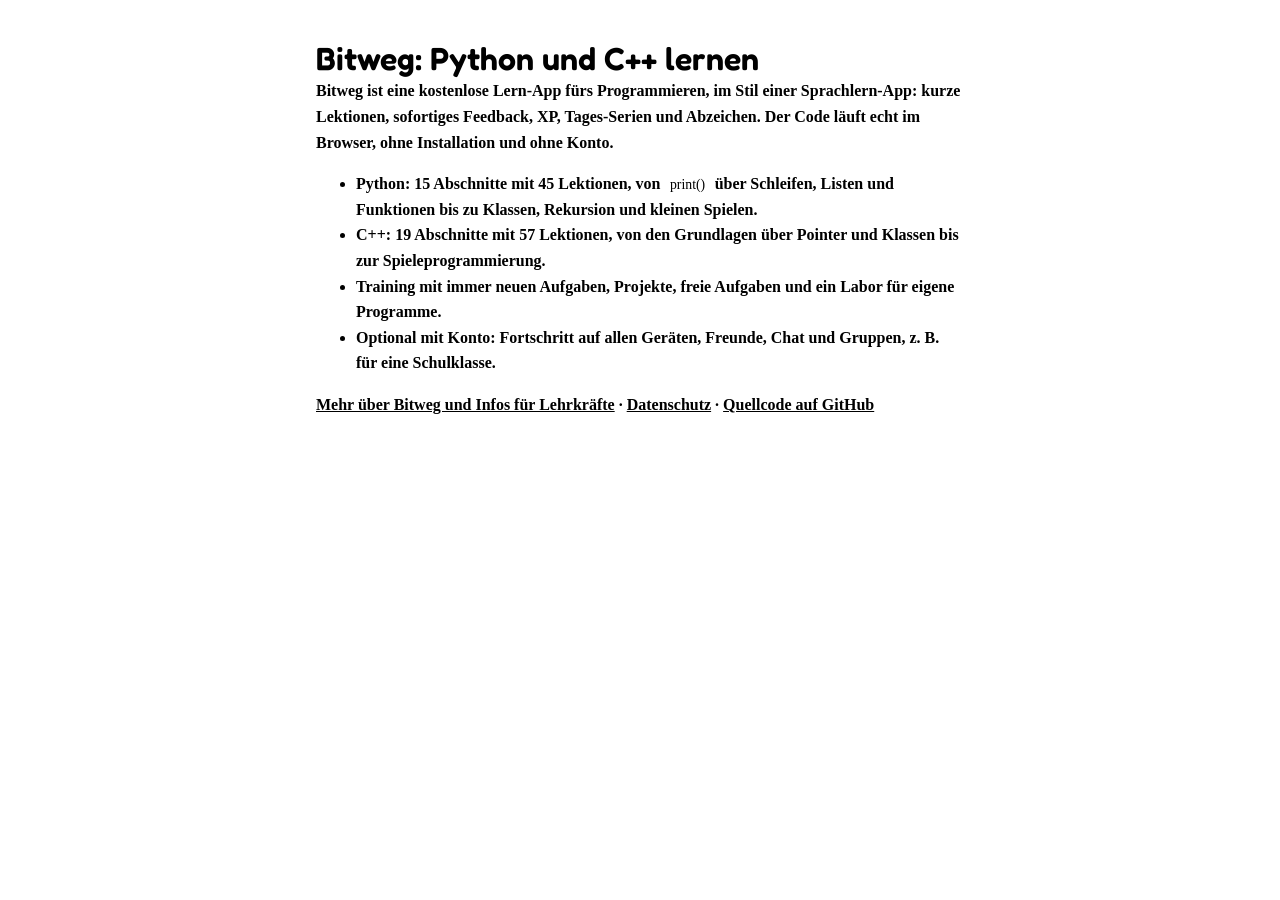
==== commit cd6648f1: "Zwischenstand: Suchmaschinen-Infos, llms.txt, Gruppen bis 60, C++-Beispiel - index.html: Titel, Besc" ====
--- a/app/index.html
+++ b/app/index.html
@@ -10,8 +10,53 @@
   <meta name="apple-mobile-web-app-title" content="Bitweg">
   <link rel="manifest" href="manifest.webmanifest">
   <link rel="apple-touch-icon" href="img/apple-touch-icon.png">
-  <title>Bitweg</title>
-  <meta name="description" content="Python und C++ lernen, Lektion für Lektion.">
+  <title>Bitweg: Python und C++ lernen, kostenlos im Browser</title>
+  <meta name="description" content="Bitweg ist eine kostenlose Lern-App für Python und C++: kurze Lektionen, echter Code direkt im Browser, XP, Serien und Abzeichen. Gemacht für Schule und Informatikunterricht, ohne Installation.">
+  <link rel="canonical" href="https://bitweg.de/">
+  <meta name="robots" content="index, follow">
+  <meta name="application-name" content="Bitweg">
+  <meta property="og:type" content="website">
+  <meta property="og:site_name" content="Bitweg">
+  <meta property="og:locale" content="de_DE">
+  <meta property="og:url" content="https://bitweg.de/">
+  <meta property="og:title" content="Bitweg: Python und C++ lernen, kostenlos im Browser">
+  <meta property="og:description" content="Kurze Lektionen, echter Code im Browser, XP und Serien. Kostenlos und ohne Installation, ideal für den Informatikunterricht.">
+  <meta property="og:image" content="https://bitweg.de/img/og-image.png">
+  <meta property="og:image:width" content="1200">
+  <meta property="og:image:height" content="630">
+  <meta property="og:image:alt" content="Bitweg: Programmieren lernen mit Python und C++">
+  <meta name="twitter:card" content="summary_large_image">
+  <script type="application/ld+json">
+  {
+    "@context": "https://schema.org",
+    "@graph": [
+      {
+        "@type": "WebSite",
+        "@id": "https://bitweg.de/#website",
+        "name": "Bitweg",
+        "alternateName": ["bitweg.de", "Bitweg Programmieren lernen"],
+        "url": "https://bitweg.de/",
+        "inLanguage": "de"
+      },
+      {
+        "@type": "WebApplication",
+        "@id": "https://bitweg.de/#app",
+        "name": "Bitweg",
+        "url": "https://bitweg.de/",
+        "description": "Kostenlose Lern-App für Python und C++ mit kurzen Lektionen, echtem Code im Browser, Training, Projekten, Freunden und Gruppen. Für Schüler, Schule und Informatikunterricht.",
+        "applicationCategory": "EducationalApplication",
+        "operatingSystem": "Browser (Windows, macOS, Linux, Android, iOS)",
+        "inLanguage": ["de", "en"],
+        "isAccessibleForFree": true,
+        "offers": { "@type": "Offer", "price": "0", "priceCurrency": "EUR" },
+        "educationalLevel": "Anfänger bis Fortgeschrittene",
+        "teaches": ["Python", "C++", "Programmieren", "Algorithmen", "Objektorientierung"],
+        "audience": { "@type": "EducationalAudience", "educationalRole": ["student", "teacher"] },
+        "sameAs": ["https://github.com/VRTomsky/Bitweg"]
+      }
+    ]
+  }
+  </script>
   <link rel="icon" href="favicon.svg" type="image/svg+xml">
   <link rel="stylesheet" href="fonts/fonts.css">
   <link rel="stylesheet" href="css/tokens.css">
@@ -31,9 +76,22 @@
   </script>
 </head>
 <body>
-  <div id="app"></div>
+  <div id="app">
+    <!-- Wird sofort von der App ersetzt. Steht hier fuer Suchmaschinen, KI-Crawler und Browser ohne JavaScript. -->
+    <main class="static-intro">
+      <h1>Bitweg: Python und C++ lernen</h1>
+      <p>Bitweg ist eine kostenlose Lern-App fürs Programmieren, im Stil einer Sprachlern-App: kurze Lektionen, sofortiges Feedback, XP, Tages-Serien und Abzeichen. Der Code läuft echt im Browser, ohne Installation und ohne Konto.</p>
+      <ul>
+        <li><strong>Python</strong>: 15 Abschnitte mit 45 Lektionen, von <code>print()</code> über Schleifen, Listen und Funktionen bis zu Klassen, Rekursion und kleinen Spielen.</li>
+        <li><strong>C++</strong>: 19 Abschnitte mit 57 Lektionen, von den Grundlagen über Pointer und Klassen bis zur Spieleprogrammierung.</li>
+        <li>Training mit immer neuen Aufgaben, Projekte, freie Aufgaben und ein Labor für eigene Programme.</li>
+        <li>Optional mit Konto: Fortschritt auf allen Geräten, Freunde, Chat und Gruppen, z. B. für eine Schulklasse.</li>
+      </ul>
+      <p><a href="ueber.html">Mehr über Bitweg und Infos für Lehrkräfte</a> · <a href="datenschutz.html">Datenschutz</a> · <a href="https://github.com/VRTomsky/Bitweg">Quellcode auf GitHub</a></p>
+      <noscript><p><strong>Bitweg braucht JavaScript.</strong> Bitte im Browser einschalten.</p></noscript>
+    </main>
+  </div>
   <div id="toasts" aria-live="polite"></div>
-  <noscript>Bitweg braucht JavaScript.</noscript>
   <script type="module" src="js/main.js"></script>
 </body>
 </html>
--- a/app/css/app.css
+++ b/app/css/app.css
@@ -0,0 +1,973 @@
+/* Laufzeit: Grundlagen, App-Rahmen, Lernpfad, Seiten */
+
+*,
+*::before,
+*::after { box-sizing: border-box; }
+
+html { -webkit-text-size-adjust: 100%; }
+
+body {
+  margin: 0;
+  background: var(--bg);
+  color: var(--ink);
+  font-family: var(--font-body);
+  font-size: var(--text-md);
+  font-weight: 600;
+  line-height: 1.5;
+  -webkit-font-smoothing: antialiased;
+}
+
+h1, h2, h3, h4 {
+  font-family: var(--font-display);
+  font-weight: 600;
+  line-height: 1.15;
+  margin: 0;
+}
+
+p { margin: 0 0 var(--s3); }
+p:last-child { margin-bottom: 0; }
+a { color: inherit; }
+button, input, textarea, select { font: inherit; color: inherit; }
+button { cursor: pointer; }
+img, svg { display: block; }
+strong, b { font-weight: 800; }
+
+:focus-visible {
+  outline: 3px solid var(--sky);
+  outline-offset: 3px;
+}
+
+code, kbd, pre, textarea, .mono {
+  font-family: var(--font-mono);
+  font-variant-ligatures: none;
+  font-feature-settings: "liga" 0, "calt" 0;
+}
+
+:not(pre) > code {
+  font-size: 0.86em;
+  font-weight: 500;
+  padding: 0.1em 0.4em;
+  background: var(--bg-2);
+  border: 2px solid var(--rule);
+  border-radius: 6px;
+  white-space: nowrap;
+}
+
+::selection { background: var(--sky-soft); }
+
+.sr-only {
+  position: absolute; width: 1px; height: 1px; padding: 0; margin: -1px;
+  overflow: hidden; clip: rect(0 0 0 0); white-space: nowrap; border: 0;
+}
+
+.eyebrow {
+  font-weight: 800;
+  font-size: var(--text-xs);
+  letter-spacing: 0.08em;
+  text-transform: uppercase;
+  color: var(--ink-3);
+  margin: 0 0 var(--s2);
+}
+.muted { color: var(--ink-2); }
+
+/* ---------------------------------------------------------- Knoepfe mit Unterkante */
+
+.btn {
+  --b-bg: var(--surface);
+  --b-fg: var(--sky);
+  --b-edge: var(--rule);
+  --b-border: var(--rule);
+  display: inline-flex;
+  align-items: center;
+  justify-content: center;
+  gap: var(--s2);
+  min-height: 50px;
+  padding: 0 var(--s5);
+  background: var(--b-bg);
+  color: var(--b-fg);
+  border: var(--line) solid var(--b-border);
+  border-radius: var(--r2);
+  box-shadow: 0 var(--depth) 0 var(--b-edge);
+  font-family: var(--font-display);
+  font-weight: 600;
+  font-size: var(--text-md);
+  letter-spacing: 0.05em;
+  text-transform: uppercase;
+  text-decoration: none;
+  white-space: nowrap;
+  transform: translateY(0);
+  transition: transform .08s var(--ease), box-shadow .08s var(--ease), filter .15s;
+  user-select: none;
+}
+.btn:hover:not(:disabled) { filter: brightness(1.06); }
+.btn:active:not(:disabled) { transform: translateY(var(--depth)); box-shadow: 0 0 0 var(--b-edge); }
+.btn:disabled {
+  --b-bg: var(--rule);
+  --b-fg: var(--ink-3);
+  --b-edge: var(--rule);
+  --b-border: var(--rule);
+  cursor: not-allowed;
+}
+.btn-go { --b-bg: var(--leaf); --b-fg: #fff; --b-edge: var(--leaf-edge); --b-border: var(--leaf); }
+.btn-accent { --b-bg: var(--accent); --b-fg: var(--accent-ink); --b-edge: var(--accent-edge); --b-border: var(--accent); }
+.btn-sky { --b-bg: var(--sky); --b-fg: #fff; --b-edge: var(--sky-edge); --b-border: var(--sky); }
+.btn-bad { --b-bg: var(--coral); --b-fg: #fff; --b-edge: var(--coral-edge); --b-border: var(--coral); }
+.btn-ghost { --b-bg: var(--surface); --b-fg: var(--ink-3); --b-edge: var(--rule); --b-border: var(--rule); }
+.btn-small { min-height: 40px; padding: 0 var(--s4); font-size: var(--text-xs); }
+
+.icon-btn {
+  display: grid;
+  place-items: center;
+  width: 44px;
+  height: 44px;
+  padding: 0;
+  background: transparent;
+  border: 0;
+  border-radius: var(--r2);
+  color: var(--ink-3);
+}
+.icon-btn:hover { background: var(--bg-2); color: var(--ink); }
+
+/* ---------------------------------------------------------- App-Rahmen */
+
+.shell {
+  display: grid;
+  grid-template-columns: 256px minmax(0, 1fr) 368px;
+  min-height: 100vh;
+}
+
+.rail {
+  position: sticky;
+  top: 0;
+  height: 100vh;
+  display: flex;
+  flex-direction: column;
+  gap: var(--s5);
+  padding: var(--s6) var(--s4);
+  border-right: var(--line) solid var(--rule);
+  background: var(--bg);
+}
+
+.brand {
+  display: inline-flex;
+  align-items: baseline;
+  padding: 0 var(--s3);
+  font-family: var(--font-display);
+  font-weight: 700;
+  font-size: 2.1rem;
+  letter-spacing: -0.01em;
+  color: var(--accent);
+  text-decoration: none;
+}
+.brand-cursor {
+  display: inline-block;
+  width: 0.42em;
+  height: 0.78em;
+  margin-left: 3px;
+  border-radius: 3px;
+  background: var(--accent);
+  animation: blink 1.1s steps(1) infinite;
+}
+@keyframes blink { 50% { opacity: 0; } }
+
+.langswitch { display: grid; gap: var(--s2); }
+.langswitch button {
+  display: flex;
+  align-items: center;
+  gap: var(--s3);
+  padding: var(--s2) var(--s3);
+  background: var(--surface);
+  border: var(--line) solid var(--rule);
+  border-radius: var(--r2);
+  box-shadow: 0 3px 0 var(--rule);
+  text-align: left;
+}
+.langswitch button[aria-pressed="true"][data-lang="python"] { border-color: var(--amber); box-shadow: 0 3px 0 var(--amber-edge); background: var(--amber-soft); }
+.langswitch button[aria-pressed="true"][data-lang="cpp"] { border-color: var(--sky); box-shadow: 0 3px 0 var(--sky-edge); background: var(--sky-soft); }
+.ls-mark {
+  display: grid;
+  place-items: center;
+  flex: none;
+  width: 38px;
+  height: 30px;
+  border-radius: 8px;
+  font-family: var(--font-mono);
+  font-weight: 700;
+  font-size: 13px;
+  color: #fff;
+  box-shadow: 0 3px 0 var(--sky-edge);
+  background: var(--sky);
+}
+.ls-mark[data-lang="python"] { background: var(--amber); color: #432A00; box-shadow: 0 3px 0 var(--amber-edge); }
+.ls-text { display: grid; line-height: 1.15; }
+.ls-name { font-weight: 900; font-size: var(--text-md); }
+.ls-sub { font-size: var(--text-xs); color: var(--ink-3); font-weight: 700; }
+
+.nav { display: flex; flex-direction: column; gap: var(--s1); }
+.nav a {
+  display: flex;
+  align-items: center;
+  gap: var(--s4);
+  padding: var(--s2) var(--s3);
+  border: var(--line) solid transparent;
+  border-radius: var(--r2);
+  text-decoration: none;
+  font-family: var(--font-display);
+  font-weight: 600;
+  font-size: var(--text-md);
+  letter-spacing: 0.05em;
+  text-transform: uppercase;
+  color: var(--ink-2);
+}
+.nav a:hover { background: var(--bg-2); }
+.nav a[aria-current="page"] { color: var(--sky-ink); background: var(--sky-soft); border-color: var(--sky); }
+.nav-icon { flex: none; }
+
+.main {
+  min-width: 0;
+  padding: var(--s6) clamp(var(--s4), 4vw, var(--s8)) var(--s9);
+}
+
+.ledger {
+  position: sticky;
+  top: 0;
+  height: 100vh;
+  overflow-y: auto;
+  padding: var(--s5) var(--s5) var(--s6);
+  display: flex;
+  flex-direction: column;
+  gap: var(--s5);
+}
+
+/* ---------------------------------------------------------- Karten rechts */
+
+.stat-row { display: flex; justify-content: space-between; align-items: center; gap: var(--s3); padding: 0 var(--s2); }
+.stat-chip {
+  display: inline-flex;
+  align-items: center;
+  gap: var(--s2);
+  padding: var(--s2);
+  border-radius: var(--r2);
+  font-weight: 900;
+  font-size: var(--text-lg);
+  color: var(--ink-3);
+}
+.stat-chip.is-flame { color: var(--flame); }
+.stat-chip.is-flame.is-cold { color: var(--ink-3); }
+.stat-chip.is-xp { color: var(--amber-ink); }
+
+.card {
+  padding: var(--s5);
+  border: var(--line) solid var(--rule);
+  border-radius: var(--r3);
+  background: var(--surface);
+}
+.card-head { display: flex; justify-content: space-between; align-items: baseline; gap: var(--s3); margin-bottom: var(--s3); }
+.card-head h2 { font-size: var(--text-lg); }
+.card-meta { font-weight: 800; color: var(--ink-3); font-size: var(--text-sm); }
+.card-big { font-weight: 900; font-size: var(--text-lg); }
+.card-big.is-flame { color: var(--flame); }
+.card-sub { color: var(--ink-2); font-size: var(--text-sm); }
+
+.week { display: grid; grid-template-columns: repeat(7, 1fr); gap: var(--s2); margin-top: var(--s4); }
+.week-day { display: grid; justify-items: center; gap: 4px; font-size: 12px; font-weight: 800; color: var(--ink-3); }
+.week-day i { width: 28px; height: 28px; border-radius: 50%; background: var(--bg-2); border: var(--line) solid var(--rule); }
+.week-day.is-part i { background: var(--amber-soft); border-color: var(--amber); }
+.week-day.is-full i { background: var(--flame); border-color: var(--flame); }
+.week-day.is-today { color: var(--ink); }
+
+.quests { list-style: none; margin: 0; padding: 0; display: grid; gap: var(--s4); }
+.quests li { display: grid; grid-template-columns: auto 1fr; gap: var(--s3); align-items: center; }
+.quests p { margin: 0 0 6px; font-weight: 800; font-size: var(--text-sm); }
+.quests li.is-done p { color: var(--ink-3); }
+
+.qbar {
+  position: relative;
+  height: 18px;
+  border-radius: 99px;
+  background: var(--rule);
+  overflow: hidden;
+}
+.qbar > span {
+  display: block;
+  height: 100%;
+  width: 0;
+  border-radius: 99px;
+  background: var(--amber);
+  transition: width .6s var(--ease-out);
+}
+.qbar > span::after {
+  content: "";
+  display: block;
+  height: 4px;
+  margin: 4px 8px 0;
+  border-radius: 4px;
+  background: rgba(255, 255, 255, .35);
+}
+.qbar.is-accent > span { background: var(--accent); }
+.qbar b { position: absolute; inset: 0; display: grid; place-items: center; font-size: 11px; font-weight: 900; color: var(--ink-2); }
+.quests li.is-done .qbar > span { background: var(--leaf); }
+
+.next-badge { display: grid; grid-template-columns: auto 1fr; gap: var(--s3); align-items: center; }
+.next-badge p { margin: 0; font-size: var(--text-sm); color: var(--ink-2); }
+
+.inline-cards { display: none; }
+
+/* ---------------------------------------------------------- Kurskopf */
+
+.course-head {
+  max-width: 600px;
+  margin: 0 auto var(--s6);
+  display: grid;
+  gap: var(--s4);
+}
+.course-head h1 { font-size: var(--text-3xl); }
+.course-head .muted { max-width: 52ch; }
+.course-progress { display: grid; gap: var(--s2); font-size: var(--text-sm); color: var(--ink-3); font-weight: 800; }
+
+/* ---------------------------------------------------------- Lernpfad */
+
+.unit { max-width: 600px; margin: 0 auto var(--s7); overflow-x: clip; overflow-y: visible; }
+
+.unit-banner {
+  position: sticky;
+  top: var(--s3);
+  z-index: 15;
+  display: grid;
+  grid-template-columns: 1fr auto;
+  gap: var(--s4);
+  align-items: center;
+  padding: var(--s4) var(--s4) var(--s4) var(--s5);
+  background: var(--u);
+  color: #fff;
+  border-radius: var(--r3);
+  box-shadow: 0 var(--depth) 0 var(--u-edge);
+}
+.unit-eyebrow { margin: 0 0 2px; font-weight: 800; font-size: var(--text-xs); letter-spacing: .06em; text-transform: uppercase; opacity: .88; }
+.unit-banner h2 { font-size: var(--text-xl); }
+.unit-sum { margin: 4px 0 0; font-size: var(--text-sm); opacity: .92; max-width: 44ch; }
+.unit[data-state="locked"] .unit-banner { background: var(--ink-3); box-shadow: 0 var(--depth) 0 var(--ink-2); }
+:root[data-theme="dark"] .unit[data-state="locked"] .unit-banner { background: var(--rule-2); box-shadow: 0 var(--depth) 0 var(--rule); }
+
+.guide-btn {
+  display: inline-flex;
+  align-items: center;
+  gap: var(--s2);
+  padding: var(--s3) var(--s4);
+  background: transparent;
+  color: #fff;
+  border: var(--line) solid rgba(255, 255, 255, .45);
+  border-radius: var(--r2);
+  box-shadow: 0 3px 0 rgba(0, 0, 0, .15);
+  font-weight: 900;
+  font-size: var(--text-xs);
+  letter-spacing: .08em;
+  text-transform: uppercase;
+}
+.guide-btn:hover { background: rgba(255, 255, 255, .12); }
+
+.track {
+  position: relative;
+  width: 340px;
+  max-width: 100%;
+  margin: var(--s7) auto 0;
+}
+.node-wrap { position: absolute; width: 74px; height: 74px; }
+.node {
+  position: relative;
+  z-index: 2;
+  display: grid;
+  place-items: center;
+  width: 74px;
+  height: 68px;
+  padding: 0;
+  border: 0;
+  border-radius: 50%;
+  background: var(--u);
+  color: #fff;
+  box-shadow: 0 7px 0 var(--u-edge);
+  transition: transform .1s var(--ease), box-shadow .1s var(--ease);
+}
+.node:active { transform: translateY(6px); box-shadow: 0 1px 0 var(--u-edge); }
+.node.is-locked { background: var(--rule); color: var(--rule-2); box-shadow: 0 7px 0 var(--rule-2); }
+:root[data-theme="dark"] .node.is-locked { color: var(--ink-3); }
+.node.is-test.is-locked { color: var(--rule-2); }
+.node.is-test.is-done { background: var(--amber); box-shadow: 0 7px 0 var(--amber-edge); }
+.node.is-test.is-current { background: var(--u); }
+
+.node-ring {
+  position: absolute;
+  z-index: 1;
+  inset: -10px -10px -14px;
+  border-radius: 50%;
+  border: 6px solid var(--u-soft);
+  pointer-events: none;
+}
+.node-here {
+  position: absolute;
+  z-index: 3;
+  left: 50%;
+  bottom: calc(100% + 18px);
+  transform: translateX(-50%);
+  padding: 8px 14px;
+  background: var(--surface);
+  color: var(--u);
+  border: var(--line) solid var(--rule);
+  border-radius: var(--r2);
+  font-weight: 900;
+  font-size: var(--text-sm);
+  letter-spacing: .06em;
+  text-transform: uppercase;
+  white-space: nowrap;
+  animation: bob 1.6s var(--ease) infinite;
+}
+.node-here::after {
+  content: "";
+  position: absolute;
+  left: 50%;
+  top: 100%;
+  width: 12px;
+  height: 12px;
+  margin: -6px 0 0 -6px;
+  background: var(--surface);
+  border-right: var(--line) solid var(--rule);
+  border-bottom: var(--line) solid var(--rule);
+  transform: rotate(45deg);
+}
+@keyframes bob { 50% { transform: translate(-50%, -5px); } }
+
+.track-bit { position: absolute; z-index: 1; pointer-events: none; }
+.bit .bit-cursor { animation: blink 1.1s steps(1) infinite; }
+.bit .bit-wave { transform-origin: 106px 50px; animation: wave 1.6s var(--ease) infinite; }
+@keyframes wave { 50% { transform: rotate(10deg); } }
+
+.pop {
+  position: absolute;
+  z-index: 30;
+  width: 280px;
+  padding: var(--s4);
+  background: var(--u);
+  color: #fff;
+  border-radius: var(--r3);
+  box-shadow: 0 var(--depth) 0 var(--u-edge);
+  animation: pop-in .22s var(--ease-back);
+}
+.pop::before {
+  content: "";
+  position: absolute;
+  top: -8px;
+  left: calc(var(--arrow) - 9px);
+  width: 18px;
+  height: 18px;
+  background: inherit;
+  border-radius: 3px;
+  transform: rotate(45deg);
+}
+.pop.is-locked { background: var(--bg-2); color: var(--ink-2); border: var(--line) solid var(--rule); box-shadow: none; }
+.pop.is-locked::before { border-left: var(--line) solid var(--rule); border-top: var(--line) solid var(--rule); top: -10px; }
+@keyframes pop-in { from { opacity: 0; transform: translateY(-8px) scale(.96); } }
+.pop h3 { font-size: var(--text-lg); margin-bottom: var(--s1); position: relative; }
+.pop p { font-size: var(--text-sm); position: relative; }
+.pop .pop-goal { opacity: .9; margin-bottom: var(--s4); }
+.btn-pop { --b-bg: #fff; --b-fg: var(--u); --b-edge: rgba(0, 0, 0, .18); --b-border: #fff; width: 100%; position: relative; }
+
+.roadmap, .course-end {
+  max-width: 600px;
+  margin: 0 auto;
+  padding: var(--s5);
+  border: var(--line) dashed var(--rule-2);
+  border-radius: var(--r3);
+}
+.roadmap h2 { font-size: var(--text-xl); margin-bottom: var(--s4); }
+.roadmap ol { list-style: none; margin: 0; padding: 0; display: grid; gap: var(--s3); }
+.roadmap li { display: grid; grid-template-columns: 36px 1fr; gap: var(--s3); }
+.rm-no { display: grid; place-items: center; width: 32px; height: 32px; border-radius: 50%; background: var(--bg-2); font-weight: 900; color: var(--ink-3); }
+.roadmap strong { display: block; }
+.roadmap span { font-size: var(--text-sm); color: var(--ink-2); }
+.course-end { display: grid; grid-template-columns: auto 1fr; gap: var(--s5); align-items: center; border-style: solid; }
+.course-end h2 { font-size: var(--text-xl); margin-bottom: var(--s2); }
+.course-end p { color: var(--ink-2); }
+
+/* Leitfaden-Dialog */
+.guide-dlg {
+  width: min(720px, calc(100vw - 24px));
+  max-height: calc(100vh - 48px);
+  padding: 0;
+  background: var(--bg);
+  color: var(--ink);
+  border: 0;
+  border-radius: var(--r4);
+  overflow: hidden;
+}
+.guide-dlg::backdrop { background: rgba(10, 16, 20, .55); }
+.guide-dlg header {
+  position: sticky;
+  top: 0;
+  display: flex;
+  justify-content: space-between;
+  align-items: center;
+  gap: var(--s3);
+  padding: var(--s5);
+  background: var(--u);
+  color: #fff;
+}
+.guide-dlg header .eyebrow { color: #fff; opacity: .85; }
+.guide-dlg header h2 { font-size: var(--text-xl); }
+.guide-dlg header .icon-btn { color: #fff; }
+.guide-dlg header .icon-btn:hover { background: rgba(255, 255, 255, .15); }
+.guide-dlg-body { padding: var(--s5); overflow-y: auto; max-height: calc(100vh - 160px); display: grid; gap: var(--s6); }
+.guide-dlg article h3 { font-size: var(--text-lg); margin-bottom: var(--s2); }
+.guide-code {
+  margin: var(--s3) 0;
+  padding: var(--s4);
+  background: var(--code-bg);
+  color: var(--code-text);
+  border-radius: var(--r2);
+  overflow-x: auto;
+  font-size: var(--text-sm);
+  line-height: 1.6;
+}
+
+/* ---------------------------------------------------------- Seiten allgemein */
+
+.page { max-width: 760px; margin: 0 auto; }
+.page-head { margin-bottom: var(--s6); }
+.page-head h1 { font-size: var(--text-3xl); margin-bottom: var(--s3); }
+.page-head .lede { color: var(--ink-2); max-width: 56ch; font-size: var(--text-lg); }
+.page-head-bit { display: grid; grid-template-columns: auto 1fr; gap: var(--s5); align-items: center; }
+
+.section { margin-bottom: var(--s7); }
+.section > h2 { font-size: var(--text-xl); margin-bottom: var(--s4); }
+.section > p { color: var(--ink-2); max-width: 60ch; }
+
+.facts { display: grid; grid-template-columns: repeat(auto-fit, minmax(150px, 1fr)); gap: var(--s3); margin-bottom: var(--s6); }
+.fact { padding: var(--s4); border: var(--line) solid var(--rule); border-radius: var(--r3); }
+.fact b { display: block; font-weight: 900; font-size: var(--text-2xl); line-height: 1.1; }
+.fact span { font-size: var(--text-sm); color: var(--ink-2); font-weight: 700; }
+
+.empty { padding: var(--s6); border: var(--line) dashed var(--rule-2); border-radius: var(--r3); display: grid; grid-template-columns: auto 1fr; gap: var(--s5); align-items: center; }
+.empty h2 { font-size: var(--text-xl); margin-bottom: var(--s2); }
+.empty p { color: var(--ink-2); }
+
+.seal {
+  display: grid;
+  place-items: center;
+  width: 54px;
+  height: 54px;
+  flex: none;
+  border-radius: 50%;
+  background: var(--amber);
+  color: #432A00;
+  box-shadow: 0 4px 0 var(--amber-edge), inset 0 0 0 4px rgba(255, 255, 255, .35);
+  font-family: var(--font-mono);
+  font-weight: 700;
+  font-size: 13px;
+}
+.seal.is-locked { background: var(--rule); color: var(--ink-3); box-shadow: 0 4px 0 var(--rule-2); }
+
+.badge-list { list-style: none; padding: 0; margin: 0; display: grid; grid-template-columns: repeat(auto-fill, minmax(260px, 1fr)); gap: var(--s4); }
+.badge-list li { display: grid; grid-template-columns: auto 1fr; gap: var(--s3); align-items: center; padding: var(--s3); border: var(--line) solid var(--rule); border-radius: var(--r3); }
+.badge-list strong { display: block; line-height: 1.2; }
+.badge-list span { font-size: var(--text-sm); color: var(--ink-2); }
+.badge-list li.is-locked strong { color: var(--ink-3); }
+
+.bars { display: grid; grid-template-columns: repeat(14, 1fr); gap: 6px; align-items: end; height: 150px; padding-bottom: 24px; position: relative; }
+.bar { position: relative; height: 100%; display: flex; align-items: flex-end; }
+.bar i { display: block; width: 100%; min-height: 4px; background: var(--sky); border-radius: 6px 6px 2px 2px; }
+.bar.is-today i { background: var(--leaf); }
+.bar small { position: absolute; top: 100%; left: 50%; transform: translateX(-50%); margin-top: 6px; font-size: 11px; color: var(--ink-3); font-weight: 800; }
+.bars-goal { position: absolute; left: 0; right: 0; border-top: 2px dashed var(--coral); pointer-events: none; }
+
+.field { display: grid; gap: var(--s2); margin-bottom: var(--s5); }
+.field > span { font-weight: 800; }
+.seg { display: inline-flex; flex-wrap: wrap; gap: var(--s2); }
+.seg button {
+  padding: var(--s2) var(--s4);
+  min-height: 44px;
+  background: var(--surface);
+  border: var(--line) solid var(--rule);
+  border-radius: var(--r2);
+  box-shadow: 0 3px 0 var(--rule);
+  font-weight: 800;
+}
+.seg button[aria-pressed="true"] { border-color: var(--sky); background: var(--sky-soft); color: var(--sky-ink); box-shadow: 0 3px 0 var(--sky); }
+.row-actions { display: flex; flex-wrap: wrap; gap: var(--s3); }
+
+/* Werkstatt */
+.sys { display: grid; border: var(--line) solid var(--rule); border-radius: var(--r3); overflow: hidden; margin-bottom: var(--s4); }
+.sys-row { display: grid; grid-template-columns: 110px 1fr auto; gap: var(--s4); align-items: center; padding: var(--s3) var(--s4); }
+.sys-row + .sys-row { border-top: var(--line) solid var(--rule); }
+.sys-row b { font-weight: 900; }
+.sys-state { padding: 4px 10px; border-radius: 99px; font-size: var(--text-xs); font-weight: 900; text-transform: uppercase; letter-spacing: .06em; }
+.sys-state.is-ok { background: var(--leaf-soft); color: var(--leaf-ink); }
+.sys-state.is-bad { background: var(--coral-soft); color: var(--coral-ink); }
+.sys-state.is-wait { background: var(--bg-2); color: var(--ink-3); }
+
+.guide { border: var(--line) solid var(--rule); border-radius: var(--r3); margin-bottom: var(--s3); overflow: hidden; }
+.guide summary {
+  display: grid;
+  grid-template-columns: 44px 1fr auto;
+  gap: var(--s3);
+  align-items: center;
+  padding: var(--s4);
+  cursor: pointer;
+  list-style: none;
+}
+.guide summary::-webkit-details-marker { display: none; }
+.guide summary:hover { background: var(--bg-2); }
+.g-no { display: grid; place-items: center; width: 40px; height: 40px; border-radius: 50%; background: var(--sky); color: #fff; font-weight: 900; box-shadow: 0 3px 0 var(--sky-edge); }
+.guide summary h3 { font-size: var(--text-md); }
+.guide summary small { display: block; font-weight: 700; font-size: var(--text-sm); color: var(--ink-3); margin-top: 2px; }
+.g-toggle { color: var(--ink-3); transition: transform .2s var(--ease); }
+.guide[open] .g-toggle { transform: rotate(90deg); }
+.guide-body { padding: 0 var(--s4) var(--s5) 72px; }
+.guide-body ol.steps { margin: 0; padding: 0; list-style: none; counter-reset: st; display: grid; gap: var(--s4); }
+.guide-body ol.steps > li { counter-increment: st; position: relative; padding-left: 36px; font-weight: 600; }
+.guide-body ol.steps > li::before {
+  content: counter(st);
+  position: absolute;
+  left: 0;
+  top: 0;
+  width: 26px;
+  height: 26px;
+  display: grid;
+  place-items: center;
+  border-radius: 50%;
+  background: var(--bg-2);
+  border: var(--line) solid var(--rule);
+  font-size: 12px;
+  font-weight: 900;
+}
+.note { padding: var(--s3) var(--s4); border-radius: var(--r2); background: var(--sky-soft); color: var(--ink); font-size: var(--text-sm); }
+
+.cmd { display: flex; align-items: stretch; margin: var(--s2) 0; background: var(--code-bg); color: var(--code-text); border-radius: var(--r2); overflow: hidden; }
+.cmd pre { flex: 1; margin: 0; padding: var(--s3) var(--s4); overflow-x: auto; font-size: var(--text-sm); }
+.cmd button { flex: none; border: 0; border-left: 1px solid var(--code-line); background: transparent; color: var(--code-dim); padding: 0 var(--s3); font-size: var(--text-xs); font-weight: 800; }
+.cmd button:hover { color: var(--code-text); }
+
+/* Labor */
+.lab-examples { display: flex; flex-wrap: wrap; gap: var(--s2); align-items: center; margin-bottom: var(--s4); }
+.lab-examples > span { color: var(--ink-3); font-weight: 800; margin-right: var(--s1); }
+.lab-tools { display: flex; flex-wrap: wrap; gap: var(--s3); align-items: center; margin: var(--s4) 0; }
+.lab-stdin { width: 100%; min-height: 70px; padding: var(--s3); background: var(--surface); border: var(--line) solid var(--rule); border-radius: var(--r2); font-size: var(--text-sm); resize: vertical; }
+.lab-stdin:focus { outline: none; border-color: var(--sky); }
+.runtime-line { font-family: var(--font-mono); font-size: var(--text-xs); color: var(--ink-3); }
+
+/* Toasts und Dialog */
+#toasts { position: fixed; right: var(--s5); bottom: var(--s5); z-index: 100; display: grid; gap: var(--s3); width: min(360px, calc(100vw - 32px)); }
+.toast {
+  display: grid;
+  grid-template-columns: auto 1fr;
+  gap: var(--s3);
+  align-items: center;
+  padding: var(--s3) var(--s4);
+  background: var(--surface);
+  border: var(--line) solid var(--rule);
+  border-radius: var(--r3);
+  box-shadow: 0 var(--depth) 0 var(--rule);
+  animation: toast-in .3s var(--ease-back);
+}
+.toast p { margin: 0; font-size: var(--text-sm); color: var(--ink-2); }
+.toast.is-out { animation: toast-out .25s var(--ease) forwards; }
+@keyframes toast-in { from { opacity: 0; transform: translateY(14px); } }
+@keyframes toast-out { to { opacity: 0; transform: translateY(8px); } }
+
+dialog.confirm {
+  width: min(440px, calc(100vw - 32px));
+  padding: var(--s6) var(--s5) var(--s5);
+  background: var(--bg);
+  color: var(--ink);
+  border: 0;
+  border-radius: var(--r4);
+  text-align: center;
+}
+dialog.confirm::backdrop { background: rgba(10, 16, 20, .55); }
+dialog.confirm h2 { font-size: var(--text-xl); margin-bottom: var(--s3); }
+dialog.confirm .row-actions { display: grid; gap: var(--s3); margin-top: var(--s5); }
+dialog.confirm .row-actions .btn { width: 100%; }
+
+/* ---------------------------------------------------------- Mobil */
+
+.mobile-only { display: none; }
+
+@media (max-width: 1160px) {
+  .shell { grid-template-columns: 236px minmax(0, 1fr); }
+  .ledger { display: none; }
+  .mobile-only { display: block; }
+  .rail .brand-row { display: grid; gap: var(--s3); }
+  .mobile-only .stat-row { padding: 0; }
+  .inline-cards { display: block; max-width: 600px; margin: 0 auto var(--s6); }
+}
+
+@media (max-width: 820px) {
+  .shell { display: block; }
+  .rail {
+    position: static;
+    height: auto;
+    border-right: 0;
+    border-bottom: var(--line) solid var(--rule);
+    padding: var(--s3) var(--s4);
+    gap: var(--s3);
+  }
+  .rail .brand-row { display: flex; justify-content: space-between; align-items: center; gap: var(--s3); }
+  .rail .brand-row > .mobile-only { flex: 1; max-width: 230px; }
+  .brand { font-size: 1.5rem; padding: 0; }
+  .mobile-only { display: block; }
+  .mobile-only .stat-row { padding: 0; gap: 0; }
+  .mobile-only .stat-chip { font-size: var(--text-md); padding: 4px 6px; }
+  .langswitch { grid-template-columns: 1fr 1fr; }
+  .langswitch button { padding: 6px var(--s2); }
+  .ls-sub { display: none; }
+  .nav {
+    position: fixed;
+    left: 0;
+    right: 0;
+    bottom: 0;
+    z-index: 50;
+    flex-direction: row;
+    justify-content: space-around;
+    gap: 0;
+    padding: var(--s2) var(--s2) calc(var(--s2) + env(safe-area-inset-bottom));
+    background: var(--bg);
+    border-top: var(--line) solid var(--rule);
+  }
+  .nav a { flex-direction: column; gap: 2px; padding: 6px 2px; flex: 1; font-size: 10px; letter-spacing: .04em; }
+  .main { padding: var(--s5) var(--s4) 120px; }
+  .unit-banner { top: var(--s2); grid-template-columns: 1fr; }
+  .guide-btn { justify-self: start; }
+  .track-bit { display: none; }
+  .guide-body { padding-left: var(--s4); }
+  .sys-row { grid-template-columns: 1fr auto; }
+  .sys-row > span:nth-child(2) { grid-column: 1 / -1; grid-row: 2; font-size: var(--text-sm); }
+  #toasts { right: var(--s4); bottom: 92px; }
+  .page-head-bit { grid-template-columns: 1fr; }
+  .page-head-bit .bit { display: none; }
+  .empty { grid-template-columns: 1fr; }
+  .course-end { grid-template-columns: 1fr; justify-items: center; text-align: center; }
+}
+
+@media (max-width: 1300px) and (min-width: 821px) {
+  .track-bit { transform: scale(.8); }
+}
+
+@media (prefers-reduced-motion: reduce) {
+  *, *::before, *::after { animation-duration: .001ms !important; animation-iteration-count: 1 !important; transition-duration: .001ms !important; }
+}
+
+/* Unterseiten: zentrierte Spalte */
+.main > *:not(.unit):not(.course-head):not(.inline-cards):not(.roadmap):not(.course-end) { max-width: 760px; margin-left: auto; margin-right: auto; }
+.display { font-size: var(--text-3xl); }
+.lede { color: var(--ink-2); font-size: var(--text-lg); max-width: 56ch; }
+
+/* Kurs-Menue */
+.course-chip { border: var(--line) solid transparent; background: transparent; padding: 6px 8px; gap: 6px; }
+.course-chip:hover, .course-chip[aria-expanded="true"] { background: var(--bg-2); border-color: var(--rule); }
+.chip-caret { color: var(--ink-3); transform: rotate(90deg); }
+.chip-caret svg { width: 16px; height: 16px; }
+.course-menu {
+  position: fixed;
+  z-index: 90;
+  width: 280px;
+  padding: var(--s3);
+  background: var(--bg);
+  border: var(--line) solid var(--rule);
+  border-radius: var(--r3);
+  box-shadow: 0 var(--depth) 0 var(--rule);
+  animation: pop-in .18s var(--ease-back);
+}
+.course-menu .eyebrow { padding: var(--s1) var(--s2) 0; }
+.cm-item {
+  display: flex;
+  align-items: center;
+  gap: var(--s3);
+  width: 100%;
+  padding: var(--s2);
+  border: var(--line) solid transparent;
+  border-radius: var(--r2);
+  background: transparent;
+  text-align: left;
+  text-decoration: none;
+  margin-bottom: var(--s1);
+}
+.cm-item:hover { background: var(--bg-2); }
+.cm-item[aria-checked="true"] { border-color: var(--sky); background: var(--sky-soft); }
+.cm-sep { height: 2px; background: var(--rule); margin: var(--s2) 0; }
+.cm-plus { display: grid; place-items: center; width: 38px; height: 30px; border-radius: 8px; border: var(--line) dashed var(--rule-2); color: var(--ink-3); font-weight: 900; font-size: 20px; }
+.ls-mark.is-big { width: 72px; height: 56px; font-size: 22px; border-radius: 14px; box-shadow: 0 5px 0 var(--sky-edge); }
+.ls-mark.is-big[data-lang="python"] { box-shadow: 0 5px 0 var(--amber-edge); }
+
+/* Ziele im Lernpfad */
+.unit-goal { display: inline-flex; align-items: center; gap: 6px; margin: 4px 0 2px; padding: 2px 10px 2px 4px; border-radius: 99px; background: rgba(255, 255, 255, .2); font-size: var(--text-xs); font-weight: 800; }
+.unit-goal svg { width: 16px; height: 16px; }
+.goal-card {
+  max-width: 600px;
+  margin: 0 auto var(--s5);
+  display: grid;
+  grid-template-columns: auto 1fr;
+  gap: var(--s4);
+  align-items: start;
+  padding: var(--s4) var(--s5);
+  border: var(--line) solid var(--rule);
+  border-radius: var(--r3);
+}
+.goal-card p { margin-bottom: var(--s1); font-size: var(--text-sm); }
+.goal-hint { margin-top: var(--s3); padding: var(--s3); border-radius: var(--r2); background: var(--sky-soft); display: grid; gap: var(--s2); justify-items: start; }
+.goal-hint p { margin: 0; }
+
+/* Offene Fenster: Hintergrund scrollt nicht mit */
+html.no-scroll, html.no-scroll body { overflow: hidden; }
+.guide-dlg-body { overscroll-behavior: contain; }
+.guide-dlg-foot { display: grid; gap: var(--s3); padding-top: var(--s5); border-top: var(--line) solid var(--rule); }
+.guide-dlg-foot p { margin: 0; }
+
+/* Profil-Kopf */
+.prof-card { border: var(--line) solid var(--rule); border-radius: var(--r4); overflow: hidden; margin-bottom: var(--s6); }
+.prof-banner {
+  height: auto;
+  aspect-ratio: 3 / 1;
+  min-height: 150px;
+  background: var(--accent-soft) center / cover no-repeat;
+  display: grid;
+  place-items: center;
+}
+.prof-banner-empty { font-weight: 800; color: var(--ink-3); font-size: var(--text-sm); opacity: .7; }
+.prof-banner.is-small { height: auto; min-height: 0; aspect-ratio: 3 / 1; border-radius: var(--r2); border: var(--line) dashed var(--rule-2); }
+.prof-banner.is-small:not(.is-empty) { border-style: solid; }
+.prof-body {
+  display: grid;
+  grid-template-columns: auto 1fr auto;
+  gap: var(--s5);
+  align-items: end;
+  padding: 0 var(--s6) var(--s5);
+}
+.prof-avatar { margin-top: -64px; }
+.avatar { display: block; border-radius: 50%; object-fit: cover; border: 5px solid var(--bg); background: var(--bg-2); box-shadow: 0 0 0 2px var(--rule); }
+.avatar.is-bit { display: grid; place-items: center; background: var(--accent-soft); }
+.prof-id h1 { font-size: var(--text-2xl); margin-top: var(--s3); }
+.prof-user { margin: 0; color: var(--ink-3); font-weight: 800; }
+.prof-joined { margin: 2px 0 var(--s2); color: var(--ink-3); font-size: var(--text-sm); }
+.prof-bio { max-width: 52ch; margin-bottom: var(--s2); }
+.prof-courses { display: flex; gap: var(--s2); }
+.prof-edit { align-self: start; margin-top: var(--s4); }
+.prof-stats { display: grid; grid-template-columns: repeat(4, 1fr); border-top: var(--line) solid var(--rule); }
+.prof-stats > div { display: grid; grid-template-columns: auto 1fr; gap: 0 var(--s3); align-items: center; padding: var(--s4) var(--s5); }
+.prof-stats > div + div { border-left: var(--line) solid var(--rule); }
+.prof-stats span { grid-row: span 2; }
+.prof-stats b { font-family: var(--font-display); font-weight: 600; font-size: var(--text-xl); line-height: 1.1; }
+.prof-stats small { color: var(--ink-3); font-weight: 700; font-size: var(--text-xs); }
+.nav-avatar { width: 30px; height: 30px; border-radius: 50%; object-fit: cover; }
+
+/* Bearbeiten-Fenster */
+.prof-dialog { width: min(560px, calc(100vw - 24px)); max-height: calc(100vh - 32px); overflow-y: auto; overscroll-behavior: contain; text-align: left; }
+.prof-dialog .field { margin-bottom: var(--s4); }
+.prof-dialog .row-actions { display: flex; flex-wrap: wrap; justify-content: flex-start; margin-top: var(--s2); }
+.prof-dialog > .row-actions:last-child { justify-content: flex-end; }
+.prof-dialog > .row-actions:last-child .btn { width: auto; }
+.edit-avatar-row { display: flex; align-items: center; gap: var(--s4); }
+.text-input {
+  width: 100%;
+  padding: var(--s3) var(--s4);
+  background: var(--bg-2);
+  border: var(--line) solid var(--rule);
+  border-radius: var(--r2);
+  font-family: var(--font-body);
+  font-weight: 700;
+  font-size: var(--text-md);
+  resize: vertical;
+}
+.text-input:focus { outline: none; border-color: var(--sky); background: var(--surface); }
+.onb-name { font-size: var(--text-lg); padding: var(--s4); }
+small.is-bad { color: var(--coral-ink); }
+
+/* Sicherung */
+.backup-status { display: flex; flex-wrap: wrap; align-items: center; gap: var(--s2); padding: var(--s3) var(--s4); border-radius: var(--r2); background: var(--bg-2); font-weight: 700; }
+.backup-status small { flex-basis: 100%; font-family: var(--font-mono); font-size: var(--text-xs); color: var(--ink-3); font-weight: 500; }
+.backup-status.is-ok { background: var(--leaf-soft); color: var(--leaf-ink); }
+.backup-status.is-bad { background: var(--coral-soft); color: var(--coral-ink); }
+.backup-list { list-style: none; margin: 0; padding: 0; display: grid; gap: var(--s2); }
+.backup-list li { display: flex; justify-content: space-between; align-items: center; gap: var(--s3); padding: var(--s2) var(--s2) var(--s2) var(--s4); border: var(--line) solid var(--rule); border-radius: var(--r2); }
+.backup-list li span { display: grid; }
+.backup-list small { color: var(--ink-3); font-size: var(--text-xs); }
+
+@media (max-width: 820px) {
+  .prof-banner { min-height: 120px; }
+  .prof-body { grid-template-columns: 1fr; padding: 0 var(--s4) var(--s4); gap: var(--s2); }
+  .prof-avatar { margin-top: -56px; }
+  .prof-avatar .avatar { width: 104px; height: 104px; }
+  .prof-edit { justify-self: start; margin-top: var(--s2); }
+  .prof-stats { grid-template-columns: 1fr 1fr; }
+  .prof-stats > div:nth-child(3) { border-left: 0; }
+  .prof-stats > div:nth-child(n+3) { border-top: var(--line) solid var(--rule); }
+}
+
+/* Profil-Kopf: Bild ragt ins Titelbild, Text darunter */
+.prof-body { grid-template-columns: auto 1fr; align-items: start; gap: 0 var(--s4); }
+.prof-avatar { grid-column: 1; grid-row: 1; }
+.prof-edit { grid-column: 2; grid-row: 1; justify-self: end; align-self: end; margin-top: var(--s3); }
+.prof-id { grid-column: 1 / -1; grid-row: 2; }
+@media (max-width: 820px) {
+  .prof-body { grid-template-columns: auto 1fr; }
+  .prof-edit { justify-self: end; margin-top: var(--s3); }
+}
+
+/* Zuschneide-Fenster */
+dialog.crop-dialog { width: max-content; max-width: calc(100vw - 24px); text-align: center; }
+.crop-dialog .muted { font-size: var(--text-sm); max-width: 46ch; margin: 0 auto var(--s4); }
+.crop-stage { display: grid; place-items: center; padding: var(--s3); background: var(--code-bg); border-radius: var(--r3); }
+.crop-frame { position: relative; overflow: hidden; border-radius: var(--r2); cursor: grab; touch-action: none; user-select: none; outline: 3px solid #fff; }
+.crop-frame:focus-visible { outline-color: var(--sky); }
+.crop-frame.is-round { border-radius: 50%; }
+.crop-frame.is-dragging { cursor: grabbing; }
+.crop-img { position: absolute; left: 0; top: 0; max-width: none; transform-origin: 0 0; pointer-events: none; }
+.crop-grid {
+  position: absolute;
+  inset: 0;
+  pointer-events: none;
+  background:
+    linear-gradient(to right, transparent calc(33.33% - 1px), rgba(255, 255, 255, .45) 33.33%, transparent calc(33.33% + 1px), transparent calc(66.66% - 1px), rgba(255, 255, 255, .45) 66.66%, transparent calc(66.66% + 1px)),
+    linear-gradient(to bottom, transparent calc(33.33% - 1px), rgba(255, 255, 255, .45) 33.33%, transparent calc(33.33% + 1px), transparent calc(66.66% - 1px), rgba(255, 255, 255, .45) 66.66%, transparent calc(66.66% + 1px));
+  opacity: 0;
+  transition: opacity .15s;
+}
+.crop-frame.is-dragging .crop-grid { opacity: 1; }
+.crop-zoom-row { display: flex; align-items: center; gap: var(--s3); margin: var(--s4) auto 0; max-width: 360px; font-weight: 900; color: var(--ink-3); }
+.crop-zoom { flex: 1; accent-color: var(--sky); }
+dialog.crop-dialog .row-actions { display: flex; justify-content: flex-end; }
+dialog.crop-dialog .row-actions .btn { width: auto; }
+
+/* Sprach-Logos */
+.lang-logo { display: block; object-fit: contain; }
+.ls-logo { display: grid; place-items: center; flex: none; width: 38px; }
+.prof-course { display: grid; place-items: center; width: 40px; height: 40px; border-radius: var(--r2); background: var(--bg-2); border: var(--line) solid var(--rule); }
+
+/* Gold */
+.node.is-gold { background: var(--gold); color: var(--gold-ink); box-shadow: 0 7px 0 var(--gold-edge); }
+.node.is-gold::after {
+  content: "";
+  position: absolute;
+  top: 9px;
+  left: 15px;
+  width: 16px;
+  height: 7px;
+  border-radius: 8px;
+  background: rgba(255, 255, 255, .55);
+  transform: rotate(-30deg);
+}
+.btn-pop.is-gold { --b-bg: var(--gold); --b-fg: var(--gold-ink); --b-edge: var(--gold-edge); --b-border: var(--gold); margin-top: var(--s2); }
+.pop .pop-note { margin: var(--s3) 0 0; font-size: var(--text-xs); opacity: .9; }
+.pop.is-locked .pop-note { opacity: 1; }
+.unit.is-gold .unit-banner { color: var(--gold-ink); }
+.unit.is-gold .guide-btn { color: var(--gold-ink); border-color: rgba(90, 67, 0, .35); }
+.unit.is-gold .unit-goal { background: rgba(255, 255, 255, .45); }
+.lesson-mode.is-gold { color: var(--gold-edge); }
+.lesson-mode.is-lost { color: var(--coral-ink); }
+.gold-medal { display: grid; place-items: center; width: 84px; height: 84px; margin: 0 auto -18px; position: relative; z-index: 2; border-radius: 50%; background: var(--gold); color: var(--gold-ink); box-shadow: 0 6px 0 var(--gold-edge); animation: pop-in .4s var(--ease-back); }
+
+/* Handy: "Profil bearbeiten" passt neben das Profilbild */
+@media (max-width: 520px) {
+  .prof-body .prof-edit { min-width: 0; max-width: 100%; padding: 8px 14px; font-size: var(--text-sm); white-space: normal; }
+}
+
+/* Text fuer Suchmaschinen und Browser ohne JavaScript; die App ersetzt ihn sofort */
+.static-intro { max-width: 680px; margin: 0 auto; padding: 40px 16px; line-height: 1.6; }
+.static-intro h1 { font-family: Fredoka, Nunito, system-ui, sans-serif; font-size: 2rem; line-height: 1.2; }
--- a/app/css/social.css
+++ b/app/css/social.css
@@ -515,3 +515,12 @@
 .linked-note { font-size: var(--text-xs); margin: var(--s2) 0 0; }
 .auth-legal { margin: var(--s4) 0 0; text-align: center; font-size: var(--text-xs); font-weight: 700; }
 .auth-legal a { color: var(--ink-3); }
+
+/* hidden-Attribut gegen display:grid durchsetzen */
+.auth-social[hidden], .chat-head .icon-btn[hidden] { display: none; }
+.msg-delete { margin-left: auto; }
+
+/* Rotes "Admin" neben dem Namen des Bitweg-Admins */
+.admin-badge { display: inline-block; margin-left: .4em; padding: 1px 7px; border-radius: 999px; background: var(--coral); color: #fff; font-family: Nunito, system-ui, sans-serif; font-size: 11px; font-weight: 900; line-height: 1.5; letter-spacing: .05em; text-transform: uppercase; vertical-align: middle; white-space: nowrap; }
+.admin-badge[hidden] { display: none; }
+h1 .admin-badge { font-size: 12px; vertical-align: .35em; }
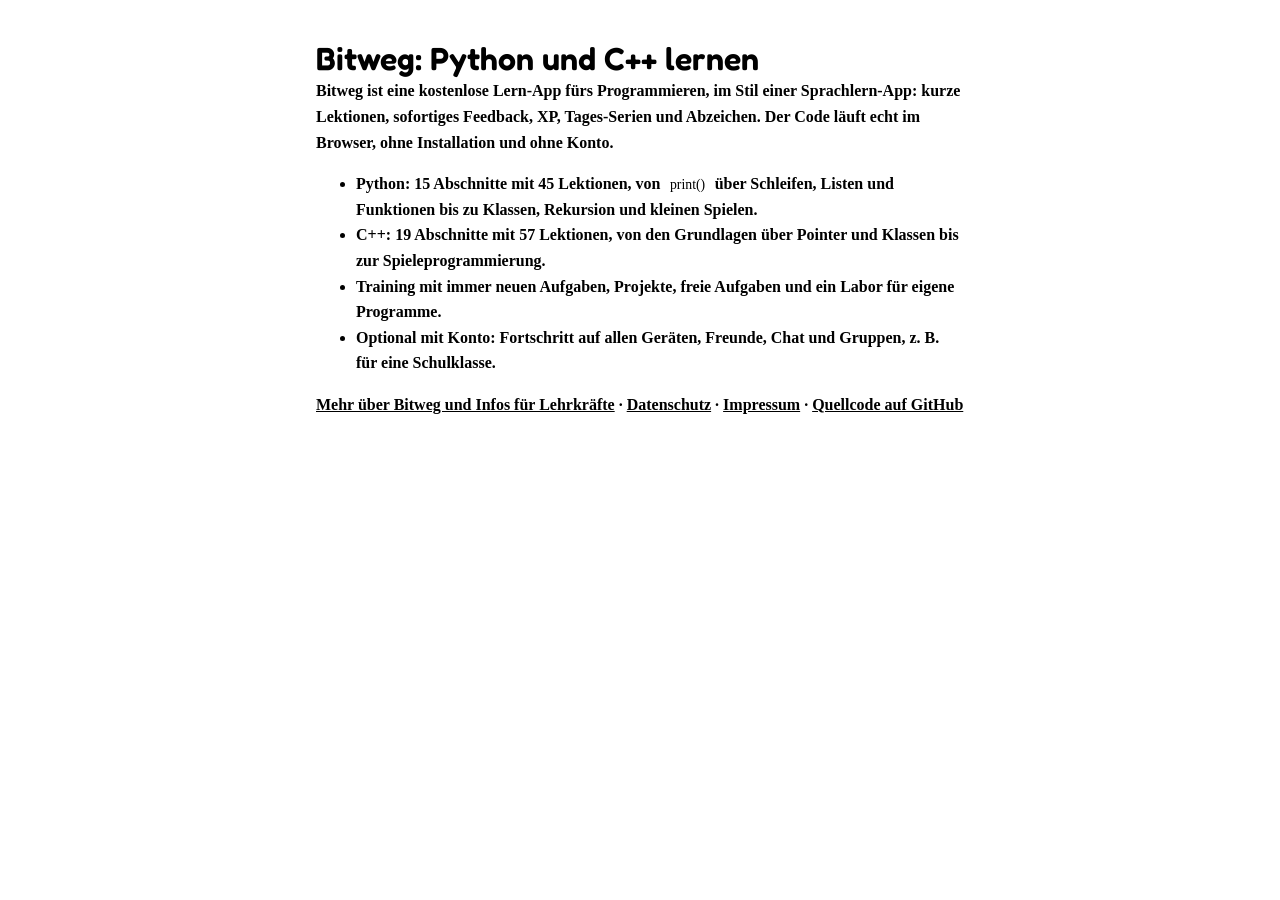
==== commit 2aea3e32: "Datenschutzerklaerung (eRecht24 + Bitweg), Impressum, Infoseite, Klassen-Tauglichkeit - datenschutz." ====
--- a/app/index.html
+++ b/app/index.html
@@ -87,7 +87,7 @@
         <li>Training mit immer neuen Aufgaben, Projekte, freie Aufgaben und ein Labor für eigene Programme.</li>
         <li>Optional mit Konto: Fortschritt auf allen Geräten, Freunde, Chat und Gruppen, z. B. für eine Schulklasse.</li>
       </ul>
-      <p><a href="ueber.html">Mehr über Bitweg und Infos für Lehrkräfte</a> · <a href="datenschutz.html">Datenschutz</a> · <a href="https://github.com/VRTomsky/Bitweg">Quellcode auf GitHub</a></p>
+      <p><a href="ueber.html">Mehr über Bitweg und Infos für Lehrkräfte</a> · <a href="datenschutz.html">Datenschutz</a> · <a href="impressum.html">Impressum</a> · <a href="https://github.com/VRTomsky/Bitweg">Quellcode auf GitHub</a></p>
       <noscript><p><strong>Bitweg braucht JavaScript.</strong> Bitte im Browser einschalten.</p></noscript>
     </main>
   </div>
--- a/app/css/onboarding.css
+++ b/app/css/onboarding.css
@@ -0,0 +1,177 @@
+/* Laufzeit: Einfuehrung beim ersten Start */
+
+.onb {
+  min-height: 100vh;
+  display: grid;
+  grid-template-rows: auto 1fr auto;
+  background: var(--bg);
+}
+
+.onb-top {
+  display: grid;
+  grid-template-columns: 44px 1fr 44px;
+  gap: var(--s4);
+  align-items: center;
+  width: 100%;
+  max-width: 1040px;
+  margin: 0 auto;
+  padding: var(--s5) clamp(var(--s4), 4vw, var(--s6)) var(--s3);
+}
+
+.onb-body {
+  width: 100%;
+  max-width: 640px;
+  margin: 0 auto;
+  padding: var(--s5) var(--s4) var(--s7);
+  animation: step-in .3s var(--ease-out);
+}
+
+/* Bit mit Sprechblase */
+.onb-say {
+  display: grid;
+  grid-template-columns: auto 1fr;
+  gap: var(--s4);
+  align-items: center;
+  margin-bottom: var(--s6);
+}
+.speech {
+  position: relative;
+  padding: var(--s4) var(--s5);
+  border: var(--line) solid var(--rule);
+  border-radius: var(--r3);
+  font-family: var(--font-display);
+  font-weight: 600;
+  font-size: var(--text-xl);
+  line-height: 1.25;
+}
+.speech::before {
+  content: "";
+  position: absolute;
+  left: -10px;
+  top: 50%;
+  width: 16px;
+  height: 16px;
+  margin-top: -8px;
+  background: var(--bg);
+  border-left: var(--line) solid var(--rule);
+  border-bottom: var(--line) solid var(--rule);
+  transform: rotate(45deg);
+}
+
+/* Antwortkarten */
+.onb-options { display: grid; gap: var(--s3); }
+.onb-options.is-grid { grid-template-columns: 1fr 1fr; }
+.onb-option {
+  display: flex;
+  align-items: center;
+  gap: var(--s4);
+  padding: var(--s3) var(--s4);
+  min-height: 64px;
+  background: var(--surface);
+  border: var(--line) solid var(--rule);
+  border-radius: var(--r3);
+  box-shadow: 0 var(--depth) 0 var(--rule);
+  text-align: left;
+  transition: transform .08s var(--ease), box-shadow .08s var(--ease), background-color .15s;
+}
+.onb-option:hover { background: var(--bg-2); }
+.onb-option:active { transform: translateY(var(--depth)); box-shadow: 0 0 0 var(--rule); }
+.onb-option[aria-checked="true"] { background: var(--sky-soft); border-color: var(--sky); box-shadow: 0 var(--depth) 0 var(--sky); }
+.onb-option[aria-checked="true"] .onb-text b { color: var(--sky-ink); }
+.onb-options.is-grid .onb-option { flex-direction: column; align-items: center; text-align: center; padding: var(--s5) var(--s4); gap: var(--s3); }
+.onb-art { flex: none; display: grid; place-items: center; }
+.onb-text { display: grid; gap: 2px; flex: 1; }
+.onb-text b { font-size: var(--text-md); font-weight: 800; }
+.onb-text small { font-size: var(--text-sm); color: var(--ink-3); font-weight: 700; }
+.onb-side { font-weight: 800; font-size: var(--text-sm); color: var(--ink-3); }
+.onb-note { margin-top: var(--s4); font-size: var(--text-sm); color: var(--ink-3); text-align: center; }
+
+.onb-check {
+  margin-top: var(--s5);
+  padding: var(--s4);
+  border-radius: var(--r3);
+  background: var(--bg-2);
+  font-size: var(--text-sm);
+}
+.onb-check ul { list-style: none; margin: 0 0 var(--s3); padding: 0; display: grid; gap: var(--s2); }
+.onb-check li { display: flex; align-items: center; gap: var(--s2); font-weight: 800; }
+.onb-check li.is-ok { color: var(--leaf-ink); }
+.onb-check li.is-bad { color: var(--coral-ink); }
+
+.onb-result { display: grid; gap: var(--s4); text-align: center; }
+.score-row.is-two { grid-template-columns: 1fr 1fr; max-width: 420px; margin: 0 auto var(--s2); }
+
+.onb-summary {
+  display: grid;
+  border: var(--line) solid var(--rule);
+  border-radius: var(--r3);
+  overflow: hidden;
+}
+.onb-summary > div { display: flex; justify-content: space-between; gap: var(--s4); padding: var(--s4) var(--s5); }
+.onb-summary > div + div { border-top: var(--line) solid var(--rule); }
+.onb-summary span { color: var(--ink-3); font-weight: 800; }
+.onb-summary b { text-align: right; }
+
+.onb-foot { border-top: var(--line) solid var(--rule); }
+.onb-foot .foot-inner { min-height: 110px; }
+.onb-foot .btn { min-width: 180px; }
+
+/* Startbildschirm */
+.onb-welcome { grid-template-rows: 1fr; }
+.onb-hero {
+  width: 100%;
+  max-width: 560px;
+  margin: 0 auto;
+  padding: var(--s7) var(--s4);
+  display: grid;
+  justify-items: center;
+  align-content: center;
+  text-align: center;
+  gap: var(--s4);
+}
+.onb-hero-bit { animation: hop 1.4s var(--ease) 1; }
+.onb-brand { margin: 0; font-family: var(--font-display); font-weight: 700; font-size: 2.6rem; color: var(--leaf); letter-spacing: -0.01em; }
+.onb-hero h1 { font-size: var(--text-2xl); max-width: 24ch; }
+.onb-hero .muted { max-width: 44ch; font-size: var(--text-lg); }
+.onb-hero-actions { display: grid; gap: var(--s3); width: 100%; max-width: 340px; margin-top: var(--s4); }
+.onb-hero-actions .btn { width: 100%; }
+
+@media (max-width: 640px) {
+  .onb-say { grid-template-columns: 72px 1fr; gap: var(--s3); margin-bottom: var(--s5); }
+  .onb-say .bit { width: 72px; height: 74px; }
+  .speech { font-size: var(--text-lg); padding: var(--s3) var(--s4); }
+  .onb-options.is-grid { grid-template-columns: 1fr; }
+  .onb-options.is-grid .onb-option { flex-direction: row; text-align: left; padding: var(--s3) var(--s4); }
+  .ls-mark.is-big { width: 56px; height: 44px; font-size: 18px; }
+  .onb-foot .foot-inner { flex-direction: row; }
+  .onb-foot .btn { width: 100%; }
+  .onb-foot .foot-inner > span { display: none; }
+}
+
+/* Einblend-Animationen sollen keinen seitlichen Scrollbalken erzeugen */
+.onb, .lesson, .finish { overflow-x: clip; }
+
+/* Mehrfachauswahl */
+.speech small { display: block; margin-top: 4px; font-family: var(--font-body); font-weight: 700; font-size: var(--text-sm); color: var(--ink-3); line-height: 1.35; }
+.onb-tick {
+  display: grid;
+  place-items: center;
+  flex: none;
+  width: 28px;
+  height: 28px;
+  border: var(--line) solid var(--rule-2);
+  border-radius: 8px;
+  color: transparent;
+}
+.onb-option[aria-checked="true"] .onb-tick { background: var(--sky); border-color: var(--sky); color: #fff; }
+.onb-options.is-grid .onb-tick { position: absolute; top: var(--s3); right: var(--s3); }
+.onb-options.is-grid .onb-option { position: relative; }
+.onb-tips { list-style: none; margin: var(--s4) 0 0; padding: 0; display: grid; gap: var(--s2); }
+.onb-tips li { padding: var(--s3) var(--s4); border-radius: var(--r2); background: var(--sky-soft); font-size: var(--text-sm); }
+
+/* Sprachumschalter auf der Startseite */
+.onb-uilang { position: absolute; top: var(--s4); right: var(--s4); z-index: 2; }
+.onb-welcome { position: relative; }
+
+.onb-legal { margin-top: var(--s5); font-size: var(--text-xs); font-weight: 700; }
+.onb-legal a { color: var(--ink-3); }
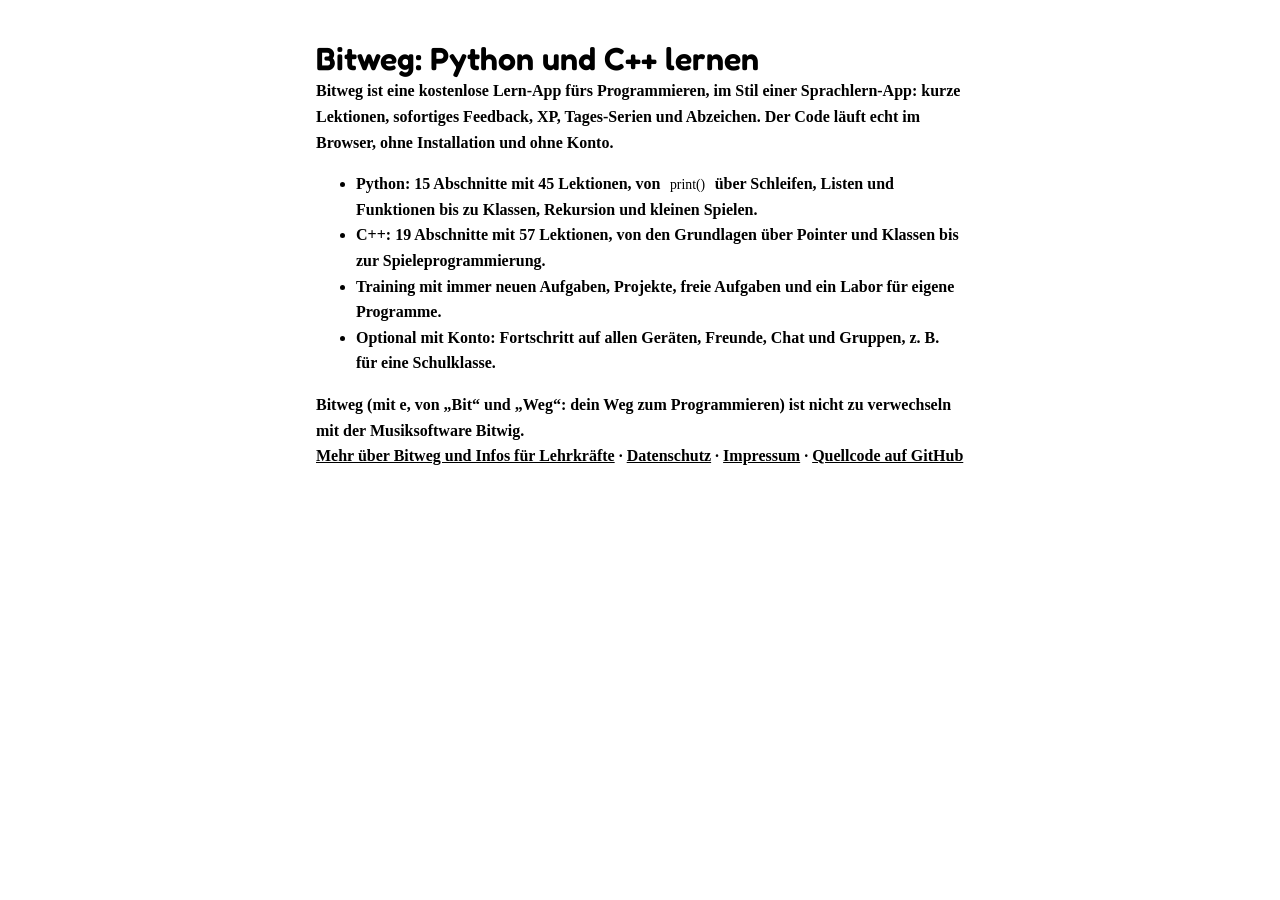
==== commit 0506eba9: "IndexNow bei jeder Veroeffentlichung, Klarstellung "Bitweg ist nicht Bitwig" - pages.yml meldet nach" ====
--- a/app/index.html
+++ b/app/index.html
@@ -13,6 +13,7 @@
   <title>Bitweg: Python und C++ lernen, kostenlos im Browser</title>
   <meta name="description" content="Bitweg ist eine kostenlose Lern-App für Python und C++: kurze Lektionen, echter Code direkt im Browser, XP, Serien und Abzeichen. Gemacht für Schule und Informatikunterricht, ohne Installation.">
   <link rel="canonical" href="https://bitweg.de/">
+  <meta name="google-site-verification" content="mOZg-jGRmdz2AAy7R_QNJG9usGlDBKxKi_4A9GkStWg">
   <meta name="robots" content="index, follow">
   <meta name="application-name" content="Bitweg">
   <meta property="og:type" content="website">
@@ -44,6 +45,7 @@
         "name": "Bitweg",
         "url": "https://bitweg.de/",
         "description": "Kostenlose Lern-App für Python und C++ mit kurzen Lektionen, echtem Code im Browser, Training, Projekten, Freunden und Gruppen. Für Schüler, Schule und Informatikunterricht.",
+        "disambiguatingDescription": "Bitweg (mit e) ist eine Lern-App fürs Programmieren unter bitweg.de. Nicht zu verwechseln mit der Musiksoftware Bitwig oder mit den Wörtern „bit weg“.",
         "applicationCategory": "EducationalApplication",
         "operatingSystem": "Browser (Windows, macOS, Linux, Android, iOS)",
         "inLanguage": ["de", "en"],
@@ -87,6 +89,7 @@
         <li>Training mit immer neuen Aufgaben, Projekte, freie Aufgaben und ein Labor für eigene Programme.</li>
         <li>Optional mit Konto: Fortschritt auf allen Geräten, Freunde, Chat und Gruppen, z. B. für eine Schulklasse.</li>
       </ul>
+      <p>Bitweg (mit e, von „Bit“ und „Weg“: dein Weg zum Programmieren) ist nicht zu verwechseln mit der Musiksoftware Bitwig.</p>
       <p><a href="ueber.html">Mehr über Bitweg und Infos für Lehrkräfte</a> · <a href="datenschutz.html">Datenschutz</a> · <a href="impressum.html">Impressum</a> · <a href="https://github.com/VRTomsky/Bitweg">Quellcode auf GitHub</a></p>
       <noscript><p><strong>Bitweg braucht JavaScript.</strong> Bitte im Browser einschalten.</p></noscript>
     </main>
--- a/app/css/lesson.css
+++ b/app/css/lesson.css
@@ -0,0 +1,476 @@
+/* Laufzeit: Lektions-Bildschirm, Uebungen, Editor, Abschluss */
+
+.lesson {
+  min-height: 100vh;
+  display: grid;
+  grid-template-rows: auto 1fr auto;
+  background: var(--bg);
+}
+
+.lesson-top {
+  position: sticky;
+  top: 0;
+  z-index: 10;
+  display: grid;
+  grid-template-columns: auto auto 1fr auto;
+  gap: var(--s3);
+  align-items: center;
+  width: 100%;
+  max-width: 1040px;
+  margin: 0 auto;
+  padding: var(--s5) clamp(var(--s4), 4vw, var(--s6)) var(--s3);
+  background: var(--bg);
+}
+.lesson-mode { min-width: 44px; font-weight: 900; font-size: var(--text-xs); letter-spacing: .08em; text-transform: uppercase; color: var(--ink-3); text-align: right; }
+
+.pbar { position: relative; height: 18px; border-radius: 99px; background: var(--rule); }
+.pbar-fill {
+  display: block;
+  height: 100%;
+  width: 2%;
+  border-radius: 99px;
+  background: var(--leaf);
+  transition: width .5s var(--ease-out);
+}
+.pbar-fill::after {
+  content: "";
+  display: block;
+  height: 5px;
+  margin: 4px 10px 0;
+  border-radius: 4px;
+  background: rgba(255, 255, 255, .35);
+}
+.combo {
+  position: absolute;
+  left: 0;
+  top: 100%;
+  margin-top: 6px;
+  font-weight: 900;
+  font-size: var(--text-sm);
+  color: var(--flame);
+  opacity: 0;
+  pointer-events: none;
+}
+.combo.is-on { animation: combo 2.2s var(--ease-out); }
+@keyframes combo { 0% { opacity: 0; transform: translateY(6px); } 15%, 75% { opacity: 1; transform: none; } 100% { opacity: 0; } }
+
+.lesson-body {
+  width: 100%;
+  max-width: 760px;
+  margin: 0 auto;
+  padding: var(--s6) clamp(var(--s4), 4vw, var(--s6)) var(--s7);
+}
+.step { animation: step-in .3s var(--ease-out); }
+@keyframes step-in { from { opacity: 0; transform: translateX(18px); } }
+
+.step-kind {
+  display: flex;
+  align-items: center;
+  gap: var(--s3);
+  margin-bottom: var(--s3);
+  font-weight: 900;
+  font-size: var(--text-sm);
+  letter-spacing: .06em;
+  text-transform: uppercase;
+  color: var(--accent-edge);
+}
+[data-lang="cpp"] .step-kind { color: var(--sky-ink); }
+[data-lang="python"] .step-kind { color: var(--amber-ink); }
+.kind-again { padding: 3px 10px; border-radius: 99px; background: var(--coral-soft); color: var(--coral-ink); font-size: var(--text-xs); }
+.step-title { font-size: var(--text-2xl); margin-bottom: var(--s5); }
+.step-prompt { font-size: var(--text-xl); font-weight: 800; line-height: 1.35; margin-bottom: var(--s5); }
+.step-prompt p { margin-bottom: var(--s2); }
+.step-prompt p + p { font-size: var(--text-md); font-weight: 700; color: var(--ink-2); }
+
+.concept-body { font-size: var(--text-md); font-weight: 600; max-width: 64ch; }
+.concept-body ul, .concept-body ol { margin: 0 0 var(--s3); padding-left: 1.3em; }
+.concept-body li { margin-bottom: var(--s2); }
+.concept-body li::marker { color: var(--accent); font-weight: 900; }
+.concept-after { margin-top: var(--s5); }
+.concept-head { display: grid; grid-template-columns: auto 1fr; gap: var(--s4); align-items: start; margin-bottom: var(--s2); }
+.concept-head .step-title { margin-bottom: 0; align-self: center; }
+.concept-bubble {
+  position: relative;
+  padding: var(--s4) var(--s5);
+  border: var(--line) solid var(--rule);
+  border-radius: var(--r3);
+}
+
+/* Code-Ansicht */
+.code {
+  margin: var(--s5) 0;
+  background: var(--code-bg);
+  color: var(--code-text);
+  border-radius: var(--r3);
+  overflow: hidden;
+  font-size: 0.9375rem;
+  font-weight: 500;
+}
+.code-head {
+  display: flex;
+  justify-content: space-between;
+  padding: var(--s2) var(--s4);
+  border-bottom: 1px solid var(--code-line);
+  font-family: var(--font-mono);
+  font-size: var(--text-xs);
+  color: var(--code-dim);
+}
+.code pre { margin: 0; padding: var(--s4); overflow-x: auto; line-height: 1.65; tab-size: 4; }
+.code.is-console { background: var(--bg-2); color: var(--ink); border: var(--line) solid var(--rule); }
+.code.is-console .code-head { border-bottom-color: var(--rule); color: var(--ink-3); }
+
+.compare { display: grid; grid-template-columns: 1fr 1fr; gap: var(--s3); margin: var(--s5) 0; }
+.compare .code { margin: 0; }
+
+.t-kw { color: var(--t-kw); }
+.t-str { color: var(--t-str); }
+.t-num { color: var(--t-num); }
+.t-com { color: var(--t-com); font-style: italic; }
+.t-fn { color: var(--t-fn); }
+.t-ty { color: var(--t-ty); }
+.t-pre { color: var(--t-pre); }
+.t-bi { color: var(--t-bi); }
+
+/* Speicherbild */
+.memory { margin: var(--s5) 0; }
+.memory-row { display: flex; flex-wrap: wrap; gap: var(--s3); align-items: stretch; }
+.mem { min-width: 136px; border: var(--line) solid var(--rule); border-radius: var(--r2); background: var(--surface); overflow: hidden; box-shadow: 0 3px 0 var(--rule); }
+.mem-addr { padding: 4px var(--s3); font-family: var(--font-mono); font-size: 11px; color: var(--ink-3); border-bottom: 2px dashed var(--rule); display: flex; justify-content: space-between; gap: var(--s3); }
+.mem-val { padding: var(--s3); font-family: var(--font-mono); font-size: var(--text-lg); font-weight: 700; }
+.mem-name { padding: 6px var(--s3); background: var(--accent-soft); font-size: var(--text-sm); }
+.mem-name code { background: transparent; border: 0; padding: 0; }
+.mem.is-ptr .mem-val { color: var(--sky-ink); }
+.mem.is-heap { border-color: var(--violet); box-shadow: 0 3px 0 var(--violet-edge); }
+.mem.is-heap .mem-name { background: var(--violet-soft); }
+.mem-arrow { display: grid; place-items: center; color: var(--ink-3); font-weight: 900; font-family: var(--font-mono); font-size: var(--text-sm); }
+.memory-cap { font-size: var(--text-xs); color: var(--ink-3); margin-top: var(--s2); font-family: var(--font-mono); }
+
+/* Ablauf-Diagramm */
+.flow { display: flex; flex-wrap: wrap; align-items: center; gap: var(--s2); margin: var(--s5) 0; }
+.flow-box { padding: var(--s2) var(--s4); border: var(--line) solid var(--rule); border-radius: var(--r2); background: var(--surface); box-shadow: 0 3px 0 var(--rule); font-family: var(--font-mono); font-size: var(--text-sm); font-weight: 700; }
+.flow-box:nth-child(4n+1) { background: var(--accent-soft); border-color: var(--accent); box-shadow: 0 3px 0 var(--accent-edge); }
+.flow-arrow { color: var(--ink-3); }
+.flow-arrow svg { width: 20px; height: 20px; }
+.flow.is-loop { padding: var(--s3); border: var(--line) dashed var(--rule-2); border-radius: var(--r3); width: fit-content; max-width: 100%; }
+
+/* Multiple Choice */
+.choices { display: grid; gap: var(--s3); }
+.choice {
+  display: grid;
+  grid-template-columns: 32px 1fr;
+  gap: var(--s3);
+  align-items: center;
+  padding: var(--s3) var(--s4);
+  min-height: 58px;
+  background: var(--surface);
+  border: var(--line) solid var(--rule);
+  border-radius: var(--r3);
+  box-shadow: 0 var(--depth) 0 var(--rule);
+  text-align: left;
+  font-size: var(--text-md);
+  font-weight: 700;
+  transition: transform .08s var(--ease), box-shadow .08s var(--ease), background-color .15s;
+}
+.choice:hover:not(:disabled) { background: var(--bg-2); }
+.choice:active:not(:disabled) { transform: translateY(var(--depth)); box-shadow: 0 0 0 var(--rule); }
+.choice-key {
+  display: grid;
+  place-items: center;
+  width: 30px;
+  height: 30px;
+  border: var(--line) solid var(--rule);
+  border-radius: var(--r1);
+  font-size: 13px;
+  font-weight: 900;
+  color: var(--ink-3);
+}
+.choice[aria-checked="true"] { background: var(--sky-soft); border-color: var(--sky); box-shadow: 0 var(--depth) 0 var(--sky); color: var(--sky-ink); }
+.choice[aria-checked="true"] .choice-key { border-color: var(--sky); color: var(--sky-ink); }
+.choice.is-right { background: var(--leaf-soft); border-color: var(--leaf); box-shadow: 0 var(--depth) 0 var(--leaf); color: var(--leaf-ink); }
+.choice.is-right .choice-key { border-color: var(--leaf); color: var(--leaf-ink); }
+.choice.is-wrong { background: var(--coral-soft); border-color: var(--coral); box-shadow: 0 var(--depth) 0 var(--coral); color: var(--coral-ink); }
+.choice.is-wrong .choice-key { border-color: var(--coral); color: var(--coral-ink); }
+.choice:disabled { cursor: default; }
+.choice-text code { white-space: pre; }
+.choice.is-code .choice-text { font-family: var(--font-mono); font-weight: 500; font-size: 0.9375rem; }
+
+/* Eingabefelder */
+.answer-input {
+  width: 100%;
+  padding: var(--s4);
+  background: var(--bg-2);
+  border: var(--line) solid var(--rule);
+  border-radius: var(--r3);
+  font-size: var(--text-md);
+  line-height: 1.6;
+  resize: vertical;
+}
+.answer-input:focus { outline: none; border-color: var(--sky); background: var(--surface); }
+.answer-input.is-right { border-color: var(--leaf); background: var(--leaf-soft); }
+.answer-input.is-wrong { border-color: var(--coral); background: var(--coral-soft); }
+
+/* Lueckentext */
+.gap-code pre { white-space: pre; line-height: 2.3; }
+.gap {
+  display: inline-block;
+  min-width: 3.4em;
+  height: 1.85em;
+  margin: 0 2px;
+  padding: 0 .5em;
+  vertical-align: middle;
+  background: rgba(255, 255, 255, .06);
+  border: 2px dashed var(--code-dim);
+  border-radius: 8px;
+  color: var(--code-text);
+  font-family: var(--font-mono);
+  font-size: inherit;
+  line-height: 1.7em;
+  text-align: center;
+}
+.gap.is-filled { background: #fff; color: #1E252B; border: 2px solid #fff; border-bottom-width: 4px; border-bottom-color: #C9D2D8; font-weight: 700; }
+.gap.is-active { border-color: var(--accent); }
+.gap.is-right { background: var(--leaf); color: #fff; border-color: var(--leaf-edge); }
+.gap.is-wrong { background: var(--coral); color: #fff; border-color: var(--coral-edge); }
+input.gap { width: auto; }
+input.gap:focus { outline: none; border-style: solid; border-color: var(--accent); }
+
+.bank { display: flex; flex-wrap: wrap; gap: var(--s3); margin-top: var(--s5); justify-content: center; }
+.chip {
+  padding: var(--s2) var(--s4);
+  min-height: 48px;
+  min-width: 48px;
+  background: var(--surface);
+  border: var(--line) solid var(--rule);
+  border-radius: var(--r2);
+  box-shadow: 0 var(--depth) 0 var(--rule);
+  font-family: var(--font-mono);
+  font-size: var(--text-md);
+  font-weight: 600;
+  transition: transform .08s var(--ease), box-shadow .08s var(--ease);
+}
+.chip:active { transform: translateY(var(--depth)); box-shadow: 0 0 0 var(--rule); }
+.chip.is-used { background: var(--rule); color: transparent; box-shadow: none; pointer-events: none; }
+
+/* Reihenfolge */
+.order-area {
+  min-height: 72px;
+  padding: var(--s3);
+  margin-bottom: var(--s4);
+  border-top: var(--line) solid var(--rule);
+  border-bottom: var(--line) solid var(--rule);
+  display: grid;
+  gap: var(--s2);
+  counter-reset: ln;
+}
+.order-area:empty::before { content: "Tippe die Zeilen unten in der richtigen Reihenfolge an."; color: var(--ink-3); font-size: var(--text-sm); padding: var(--s2); }
+.order-pool { display: grid; gap: var(--s2); }
+.line-btn {
+  display: flex;
+  align-items: center;
+  gap: var(--s3);
+  width: 100%;
+  padding: var(--s2) var(--s3);
+  background: var(--code-bg);
+  color: var(--code-text);
+  border: var(--line) solid var(--code-bg);
+  border-radius: var(--r2);
+  box-shadow: 0 3px 0 #0A0F12;
+  font-family: var(--font-mono);
+  font-size: 0.9375rem;
+  font-weight: 500;
+  text-align: left;
+  white-space: pre;
+  overflow-x: auto;
+}
+.line-btn .line-code { font: inherit; color: inherit; white-space: pre; background: none; padding: 0; border: 0; border-radius: 0; }
+.line-btn:hover { border-color: var(--accent); }
+.order-area .line-btn { counter-increment: ln; }
+.order-area .line-btn::before { content: counter(ln); min-width: 18px; color: var(--code-dim); font-size: 12px; }
+.line-btn.is-right { border-color: var(--leaf); }
+.line-btn.is-wrong { border-color: var(--coral); }
+
+/* Editor */
+.editor {
+  --ed-lh: 1.65em;
+  display: flex;
+  background: var(--code-bg);
+  color: var(--code-text);
+  border-radius: var(--r3) var(--r3) 0 0;
+  font-family: var(--font-mono);
+  font-size: 0.9375rem;
+  font-weight: 500;
+  line-height: var(--ed-lh);
+  overflow: hidden;
+}
+.ed-gutter { flex: none; padding: var(--s4) var(--s2) var(--s4) var(--s3); min-width: 46px; text-align: right; color: var(--code-dim); user-select: none; border-right: 1px solid var(--code-line); }
+.ed-gutter span { display: block; }
+.ed-gutter span.is-err { color: #1E252B; background: var(--t-pre); margin-right: -8px; padding-right: 8px; border-radius: 4px 0 0 4px; }
+.ed-scroll { flex: 1; min-width: 0; overflow-x: auto; }
+.ed-stack { display: grid; min-width: 100%; width: max-content; }
+.ed-hl,
+.ed-input {
+  grid-area: 1 / 1;
+  margin: 0;
+  padding: var(--s4);
+  border: 0;
+  font: inherit;
+  line-height: inherit;
+  letter-spacing: 0;
+  white-space: pre;
+  tab-size: 4;
+  word-wrap: normal;
+  overflow-wrap: normal;
+}
+.ed-hl { pointer-events: none; color: var(--code-text); min-height: 100%; }
+.ed-input { width: 100%; height: 100%; min-height: 0; background: transparent; color: transparent; caret-color: #FFD866; resize: none; overflow: hidden; outline: none; }
+.ed-input::selection { background: rgba(124, 196, 250, .3); color: transparent; }
+.editor:focus-within { box-shadow: inset 0 0 0 2px var(--accent); }
+
+.ed-bar {
+  display: flex;
+  flex-wrap: wrap;
+  gap: var(--s2);
+  align-items: center;
+  padding: var(--s2) var(--s3);
+  background: var(--code-bg);
+  border-top: 1px solid var(--code-line);
+  border-radius: 0 0 var(--r3) var(--r3);
+}
+.ed-bar .btn { min-height: 36px; padding: 0 var(--s3); font-size: 12px; --b-bg: #33404A; --b-fg: #fff; --b-edge: #141A1E; --b-border: #33404A; }
+.ed-bar .hint-key { margin-left: auto; font-family: var(--font-mono); font-size: 11px; color: var(--code-dim); }
+.ed-stdin { font-family: var(--font-mono); font-size: var(--text-xs); color: var(--code-dim); padding: 0 var(--s2); }
+
+.console { margin-top: var(--s3); border: var(--line) solid var(--rule); border-radius: var(--r3); background: var(--surface); overflow: hidden; }
+.console-head { display: flex; justify-content: space-between; gap: var(--s3); padding: var(--s2) var(--s3); border-bottom: var(--line) solid var(--rule); font-family: var(--font-mono); font-size: var(--text-xs); color: var(--ink-3); }
+.console pre { margin: 0; padding: var(--s3); min-height: 48px; max-height: 320px; overflow: auto; font-size: var(--text-sm); white-space: pre-wrap; word-break: break-word; }
+.console .is-err { color: var(--coral-ink); }
+.console .is-dim { color: var(--ink-3); }
+.console-hint { padding: var(--s3); border-top: var(--line) solid var(--rule); background: var(--amber-soft); font-size: var(--text-sm); }
+.console.is-running pre::after { content: "▍"; animation: blink 1s steps(1) infinite; }
+
+/* Fusszeile mit Feedback */
+.lesson-foot { position: sticky; bottom: 0; z-index: 10; border-top: var(--line) solid var(--rule); background: var(--bg); transition: background-color .2s; }
+.foot-inner {
+  max-width: 1040px;
+  margin: 0 auto;
+  min-height: 140px;
+  padding: var(--s5) clamp(var(--s4), 4vw, var(--s6));
+  display: flex;
+  justify-content: space-between;
+  gap: var(--s4);
+  align-items: center;
+}
+.foot-actions { display: flex; flex-wrap: wrap; gap: var(--s3); justify-content: flex-end; }
+.foot-actions .btn, .foot-left .btn { min-width: 160px; }
+.lesson-foot.is-ok { background: var(--leaf-soft); border-top-color: transparent; }
+.lesson-foot.is-bad { background: var(--coral-soft); border-top-color: transparent; }
+.feedback { display: flex; gap: var(--s4); align-items: flex-start; animation: fb-in .28s var(--ease-back); min-width: 0; }
+@keyframes fb-in { from { opacity: 0; transform: translateY(12px); } }
+.fb-icon { display: grid; place-items: center; flex: none; width: 64px; height: 64px; border-radius: 50%; background: var(--surface); }
+.lesson-foot.is-ok .fb-icon { color: var(--leaf); }
+.lesson-foot.is-bad .fb-icon { color: var(--coral); }
+.feedback h3 { font-size: var(--text-xl); margin-bottom: var(--s1); }
+.lesson-foot.is-ok .feedback h3, .lesson-foot.is-ok .feedback-detail { color: var(--leaf-ink); }
+.lesson-foot.is-bad .feedback h3, .lesson-foot.is-bad .feedback-detail { color: var(--coral-ink); }
+.feedback-detail { font-size: var(--text-sm); font-weight: 700; max-width: 62ch; }
+.feedback-detail p { margin-bottom: var(--s2); }
+.feedback-detail pre {
+  margin: var(--s1) 0 var(--s2);
+  padding: var(--s2) var(--s3);
+  background: var(--surface);
+  color: var(--ink);
+  border-radius: var(--r1);
+  font-size: var(--text-sm);
+  font-weight: 500;
+  white-space: pre-wrap;
+  max-height: 150px;
+  overflow: auto;
+}
+.diff { display: grid; grid-template-columns: 1fr 1fr; gap: var(--s3); }
+.diff b { font-size: var(--text-xs); text-transform: uppercase; letter-spacing: .08em; }
+.foot-hint { font-size: var(--text-xs); color: var(--ink-3); font-weight: 700; }
+
+/* Abschluss */
+.finish { min-height: 100vh; display: grid; grid-template-rows: 1fr auto; background: var(--bg); }
+.finish-inner { width: 100%; max-width: 560px; margin: 0 auto; padding: var(--s7) var(--s4); text-align: center; display: grid; justify-items: center; align-content: center; }
+.finish-bit { margin-bottom: var(--s4); animation: hop 1.2s var(--ease) 2; }
+@keyframes hop { 30% { transform: translateY(-18px); } 60% { transform: none; } }
+.finish h1 { font-size: var(--text-2xl); color: var(--amber); margin-bottom: var(--s2); animation: fb-in .4s var(--ease-back) both; }
+.finish-sub { color: var(--ink-2); margin-bottom: var(--s6); }
+.score-row { display: grid; grid-template-columns: repeat(3, 1fr); gap: var(--s3); width: 100%; margin-bottom: var(--s5); }
+.score {
+  border: var(--line) solid var(--c);
+  border-radius: var(--r3);
+  background: var(--c);
+  overflow: hidden;
+  animation: fb-in .4s var(--ease-back) both;
+}
+.score:nth-child(2) { animation-delay: .12s; }
+.score:nth-child(3) { animation-delay: .24s; }
+.score > span { display: block; padding: 4px; color: #fff; font-weight: 900; font-size: var(--text-xs); letter-spacing: .08em; text-transform: uppercase; }
+.score > b { display: flex; justify-content: center; align-items: center; gap: 6px; padding: var(--s4) var(--s2); background: var(--bg); border-radius: calc(var(--r3) - 4px); font-size: var(--text-xl); color: var(--c-ink); }
+.score.is-amber { --c: var(--amber); --c-ink: var(--amber-ink); }
+.score.is-amber > span { color: #432A00; }
+.score.is-leaf { --c: var(--leaf); --c-ink: var(--leaf-ink); }
+.score.is-sky { --c: var(--sky); --c-ink: var(--sky-ink); }
+.finish-notes { width: 100%; padding: var(--s3) var(--s4); border-radius: var(--r2); background: var(--bg-2); margin-bottom: var(--s4); font-size: var(--text-sm); }
+.finish-notes p { margin: 0; }
+.finish-badges { width: 100%; display: grid; gap: var(--s3); text-align: left; }
+.finish-badges > div { display: grid; grid-template-columns: auto 1fr; gap: var(--s3); align-items: center; padding: var(--s3); border: var(--line) solid var(--rule); border-radius: var(--r3); animation: fb-in .4s .4s var(--ease-back) both; }
+.finish-badges p { margin: 0; font-size: var(--text-sm); color: var(--ink-2); }
+.finish-foot { border-top: var(--line) solid var(--rule); }
+.finish-foot .foot-inner { min-height: 120px; }
+
+@media (max-width: 820px) {
+  .lesson-body { padding-top: var(--s4); }
+  .step-title { font-size: var(--text-xl); }
+  .step-prompt { font-size: var(--text-lg); }
+  .compare { grid-template-columns: 1fr; }
+  .foot-inner { flex-direction: column; align-items: stretch; min-height: 0; }
+  .foot-actions { display: grid; grid-template-columns: 1fr; }
+  .foot-actions .btn, .foot-left .btn { width: 100%; min-width: 0; }
+  .foot-left .btn-ghost { display: none; }
+  .finish-foot .foot-inner { flex-direction: column-reverse; }
+  .diff { grid-template-columns: 1fr; }
+  .editor { font-size: 0.875rem; }
+  .fb-icon { width: 48px; height: 48px; }
+  .score-row { grid-template-columns: 1fr 1fr 1fr; gap: var(--s2); }
+  .score > b { font-size: var(--text-lg); }
+}
+
+/* Rueckschau: vorige Fragen nur ansehen */
+.review-btn:disabled { opacity: .3; cursor: default; }
+.review-btn.is-on { color: var(--sky-ink); background: var(--sky-soft); }
+.review-banner {
+  display: flex;
+  justify-content: center;
+  margin-bottom: var(--s4);
+}
+.review-banner span {
+  padding: 4px var(--s3);
+  border-radius: 999px;
+  background: var(--sky-soft);
+  color: var(--sky-ink);
+  font-weight: 800;
+  font-size: var(--text-xs);
+  letter-spacing: .04em;
+  text-transform: uppercase;
+}
+.lesson-body [inert] { opacity: .92; }
+.review-actions { flex-wrap: wrap; justify-content: flex-end; }
+
+/* Eingabe direkt in der Konsole (Labor, Terminal-Stil) */
+.console-input {
+  display: inline-block;
+  width: 18ch;
+  max-width: 100%;
+  padding: 0 4px;
+  border: 0;
+  border-bottom: 2px solid var(--leaf);
+  background: transparent;
+  color: var(--t-str, #A6E07E);
+  font: inherit;
+  outline: none;
+  caret-color: var(--leaf);
+}
+.console-input:disabled { border-bottom-color: transparent; opacity: .7; }
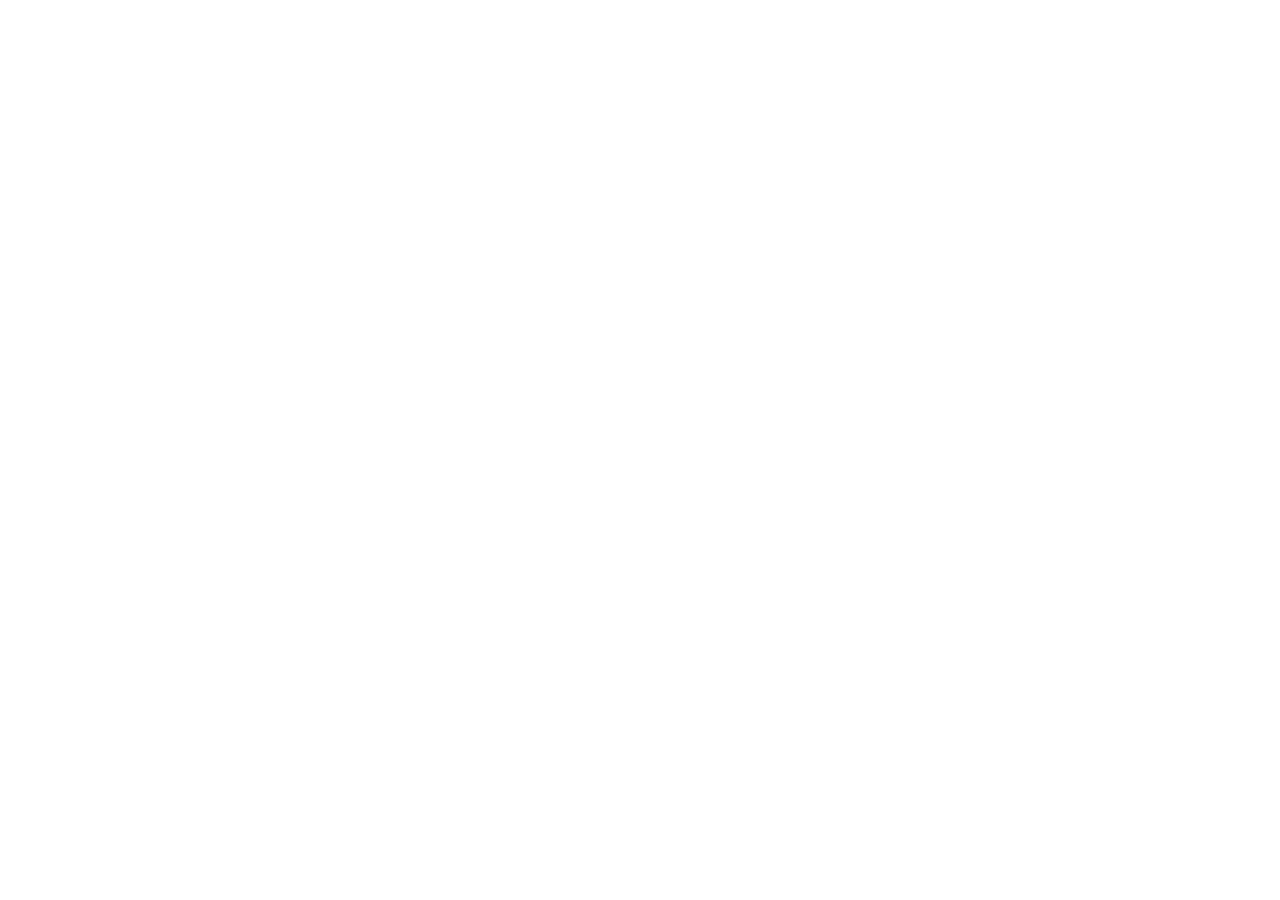
==== commit 8bdf6416: "Weniger Anfragen an GitHub (Rate limit), Infotext blitzt nicht mehr auf - Service Worker: online "Sp" ====
--- a/app/index.html
+++ b/app/index.html
@@ -67,7 +67,10 @@
   <link rel="stylesheet" href="css/onboarding.css">
   <link rel="stylesheet" href="css/projects.css">
   <link rel="stylesheet" href="css/social.css">
+  <!-- Der Infotext in #app ist fuer Suchmaschinen und Browser ohne JavaScript; mit JavaScript sieht ihn niemand -->
+  <style>.js-on .static-intro { display: none; }</style>
   <script>
+    document.documentElement.classList.add('js-on');
     // Farbschema sofort setzen, damit beim Laden nichts aufblitzt
     try {
       var saved = JSON.parse(localStorage.getItem('laufzeit.v1') || '{}');
--- a/app/css/app.css
+++ b/app/css/app.css
@@ -710,7 +710,8 @@
     gap: var(--s3);
   }
   .rail .brand-row { display: flex; justify-content: space-between; align-items: center; gap: var(--s3); }
-  .rail .brand-row > .mobile-only { flex: 1; max-width: 230px; }
+  .rail .brand-row > .mobile-only { flex: 0 1 auto; min-width: 0; }
+  .mobile-only .stat-row { justify-content: flex-end; }
   .brand { font-size: 1.5rem; padding: 0; }
   .mobile-only { display: block; }
   .mobile-only .stat-row { padding: 0; gap: 0; }
--- a/app/css/social.css
+++ b/app/css/social.css
@@ -524,3 +524,56 @@
 .admin-badge { display: inline-block; margin-left: .4em; padding: 1px 7px; border-radius: 999px; background: var(--coral); color: #fff; font-family: Nunito, system-ui, sans-serif; font-size: 11px; font-weight: 900; line-height: 1.5; letter-spacing: .05em; text-transform: uppercase; vertical-align: middle; white-space: nowrap; }
 .admin-badge[hidden] { display: none; }
 h1 .admin-badge { font-size: 12px; vertical-align: .35em; }
+
+/* Flaggen in der Sprachwahl */
+.flag { display: inline-flex; width: 22px; height: 15px; border-radius: 3px; overflow: hidden; box-shadow: 0 0 0 1px rgba(0, 0, 0, .15); flex: none; }
+.flag svg { width: 100%; height: 100%; display: block; }
+.uilang-item .flag { width: 24px; height: 16px; }
+
+/* Lichtschalter hell/dunkel */
+.top-switches { display: inline-flex; align-items: center; gap: 6px; }
+.theme-toggle {
+  position: relative; flex: none; width: 46px; height: 26px; padding: 0; cursor: pointer;
+  border: 2px solid var(--rule-2); border-radius: 999px; background: #CFE9FB;
+  transition: background .2s ease, border-color .2s ease;
+}
+.theme-toggle[aria-checked="true"] { background: #2C3A55; border-color: #3A4A66; }
+.theme-knob {
+  position: absolute; top: 1px; left: 1px; width: 20px; height: 20px; border-radius: 50%;
+  display: grid; place-items: center; background: #fff; color: #F5A400;
+  box-shadow: 0 1px 2px rgba(0, 0, 0, .25); transition: transform .2s ease, background .2s ease, color .2s ease;
+}
+.theme-toggle[aria-checked="true"] .theme-knob { transform: translateX(20px); background: #E9EEF8; color: #3A4A66; }
+.theme-toggle:focus-visible { outline: 3px solid var(--sky); outline-offset: 2px; }
+@media (prefers-reduced-motion: reduce) { .theme-toggle, .theme-knob { transition: none; } }
+.rail .theme-toggle { width: 40px; height: 24px; }
+.rail .theme-toggle .theme-knob { width: 18px; height: 18px; }
+.rail .theme-toggle[aria-checked="true"] .theme-knob { transform: translateX(16px); }
+.onb-uilang.top-switches { display: flex; }
+/* Rechte Spalte am PC: Kurs, Serie, XP, Schalter und Flagge in einer Reihe */
+.ledger .stat-row { gap: 4px; padding: 0; }
+.ledger .uilang-btn { padding: 0 4px; }
+.ledger .uilang-btn b { display: none; }
+.ledger .stat-chip { padding-left: 4px; padding-right: 4px; }
+/* Schmale Handys (z. B. iPhone SE): Kopfzeile kompakter, damit nichts seitlich uebersteht */
+@media (max-width: 400px) {
+  .mobile-only .stat-row { gap: 0; }
+  .mobile-only .chip-caret { display: none; }
+  .mobile-only .stat-chip { gap: 3px; }
+  .mobile-only .theme-toggle { width: 36px; height: 22px; }
+  .mobile-only .theme-toggle .theme-knob { width: 16px; height: 16px; }
+  .mobile-only .theme-toggle[aria-checked="true"] .theme-knob { transform: translateX(14px); }
+  .mobile-only .top-switches { gap: 2px; }
+}
+@media (max-width: 340px) {
+  .mobile-only .stat-chip svg { width: 22px; height: 22px; }
+  .mobile-only .ls-logo img { width: 26px; height: 26px; }
+}
+/* Seitenleiste bei mittlerer Breite (821-1160px): Werte duerfen in eine zweite Zeile rutschen */
+@media (min-width: 821px) and (max-width: 1160px) {
+  .rail .mobile-only .stat-row { flex-wrap: wrap; justify-content: flex-start; row-gap: 4px; column-gap: 2px; }
+}
+@media (max-width: 360px) {
+  .brand { font-size: 1.25rem; }
+  .mobile-only .stat-chip { padding: 4px 3px; font-size: var(--text-sm); }
+}
